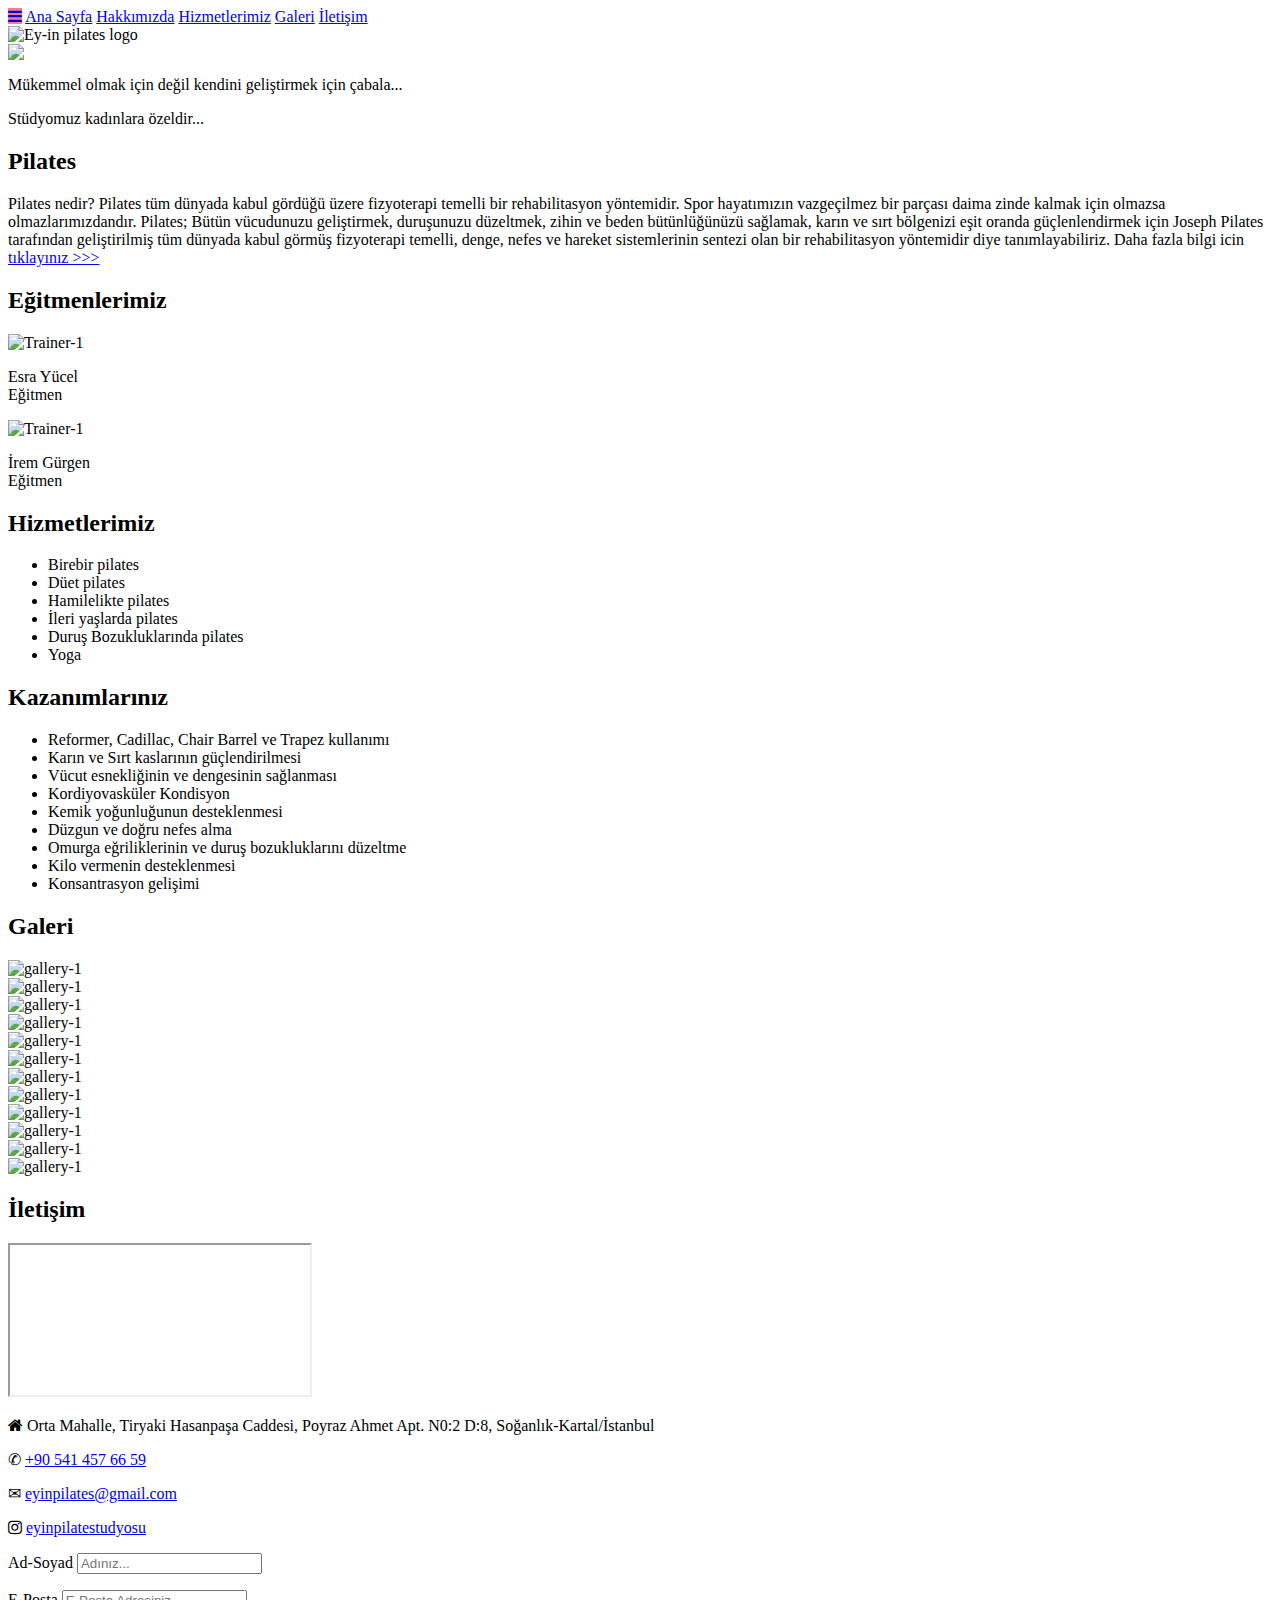
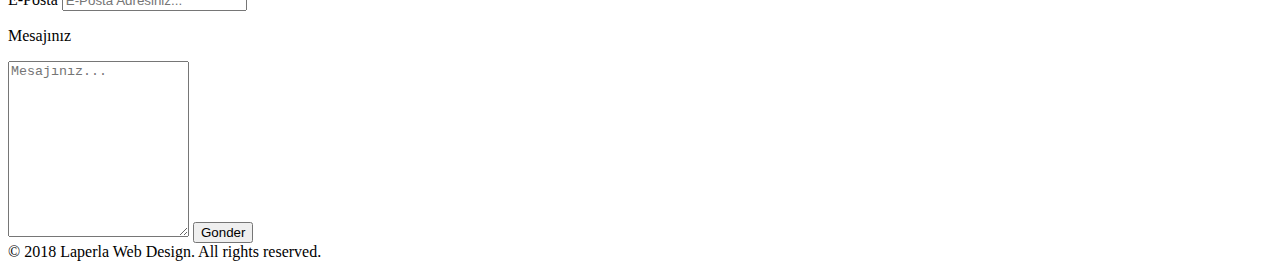
==== index.html @ ebff4687 "Update index.html" ====
<!DOCTYPE html>
<html>

<head>
  <meta charset="utf-8">
  <meta http-equiv="X-UA-Compatible" content="IE=edge">
  <meta name="viewport" content="width=device-width, initial-scale=1.0">
  <title>Pilates</title>
  <link href="https://fonts.googleapis.com/css?family=Dosis|Dancing+Script&amp;subset=latin-ext"|Raleway&amp;subset=latin-ext" rel="stylesheet">
  <!-- Load an icon library to show a hamburger menu (bars) on small screens -->
  
  <link rel="stylesheet" href="https://cdnjs.cloudflare.com/ajax/libs/font-awesome/4.7.0/css/font-awesome.min.css">
  
  <link rel="stylesheet" type="text/css" href="style.css"></link>

</head>

<body>
  
  <section class="sec" id="header">
    
    <div class="menu-wrapper fixed">
      <div class="topnav" id="myTopnav">
        <a href="javascript:void(0);" class="icon" onclick="myFunction()"><i class="fa fa-bars" style="background-color:rgba(255, 0, 0, 0.5); "></i></a>
        <a href="#home" class="active">Ana Sayfa</a>
        <a href="#about-us">Hakkımızda</a>
        <a href="#features-plus">Hizmetlerimiz</a>
        <a href="#gallery">Galeri</a>
        <a href="#contact-us">İletişim</a>
      </div><!--topnav ends here-->
      <div class="logo">
        <img src="eyin-logo.png" alt="Ey-in pilates logo">
      </div>
    </div><!--menu-wrapper ends here-->
    
  </section>

  <section class="sec" id="home">
    
    <div class="home">
      <div class="slideshow" >
        <img class="mySlides" src="./pictures/eyin12.jpeg" style="width:100%">
        <img class="mySlides" src="./pictures/eyin11.jpeg"
      style="width:100%">
        <img class="mySlides" src="./pictures/eyin16.jpeg"
        style="width:100%">
        <img class="mySlides" src="./pictures/eyin14.jpeg" style="width:100%">
        
      </div><!--slideshow ends-->
      
      <div class="motto" role="banner">
        <!--<h1>Ey-İn Pilates</h1>-->
        <p>Mükemmel olmak için değil kendini geliştirmek için çabala...</p>

      </div><!--motto ends-->
    
    </div><!--home ends-->
    <div class="slide-left">
      <p class="">Stüdyomuz kadınlara özeldir...</p>
    </div><!--slide-left ends-->

    
  </section>
  
  <section class="sec" id="about-us">
    <div class="brickk">
    <div class="brick about">
      <h2>Pilates</h2>
      <p>
        Pilates nedir? Pilates tüm dünyada kabul gördüğü üzere fizyoterapi temelli bir rehabilitasyon yöntemidir. Spor hayatımızın
        vazgeçilmez bir parçası daima zinde kalmak için olmazsa olmazlarımızdandır. Pilates; Bütün vücudunuzu geliştirmek,
        duruşunuzu düzeltmek, zihin ve beden bütünlüğünüzü sağlamak, karın ve sırt bölgenizi eşit oranda güçlenlendirmek
        için Joseph Pilates tarafından geliştirilmiş tüm dünyada kabul görmüş fizyoterapi temelli, denge, nefes ve hareket
        sistemlerinin sentezi olan bir rehabilitasyon yöntemidir diye tanımlayabiliriz. Daha fazla bilgi icin
        <a href="https://tr.wikipedia.org/wiki/Pilates" target="_blank">tıklayınız >>></a>
      </p>
    </div>

    <div class="brick column">
      <h2>Eğitmenlerimiz</h2>
      <div class="trainer-wrapper">
      <div class="trainer first">
        <div class="image-container">
          <img src="./pictures/esra.jpeg" alt="Trainer-1">
        </div>
        <p>Esra Yücel</br>Eğitmen</p>
      </div>

      <div class="trainer second">
        <div class="image-container">
          <img src="http://www.greenwichpilates.co.uk/wp-content/uploads/2015/09/Slider-937x374.jpg" alt="Trainer-1">
        </div>
        <p>İrem Gürgen</br>Eğitmen</p>
      </div>
    </div><!--columns end-->
  </div>
  </div><!--brickk ends-->
  </section>

<section class="sec" id="features-plus">
    
    

    <div class="brickk">

      
      
      <div class="brick" >
        <h2>Hizmetlerimiz</h2>
        <ul class="features">
          <li>Birebir pilates</li>
          <li>Düet pilates</li>
          <li>Hamilelikte pilates</li>
          <li>İleri yaşlarda pilates</li>
          <li>Duruş Bozukluklarında pilates</li>
          <li>Yoga</li>
        </ul>
        
      </div>
      

      <div class="brick">
        <h2>Kazanımlarınız</h2>
          <ul>
        <li>Reformer, Cadillac, Chair Barrel ve Trapez kullanımı</li>
        <li>Karın ve Sırt kaslarının güçlendirilmesi</li>
        <li>Vücut esnekliğinin ve dengesinin sağlanması</li>
        <li>Kordiyovasküler Kondisyon</li>
        <li>Kemik yoğunluğunun desteklenmesi</li>
        <li>Düzgun ve doğru nefes alma</li>
        <li>Omurga eğriliklerinin ve duruş bozukluklarını düzeltme</li>
        <li>Kilo vermenin desteklenmesi</li>
        <li>Konsantrasyon gelişimi</li>
          </ul>
      </div>  
      
      
    </div><!--brickk ends-->
  </section>

  <section class="sec" id="gallery">
    <h2>Galeri</h2>
    <div class="brickk">
      <div class="brick gallery image-container">
        <img src="./pictures/eyin1.jpeg" alt="gallery-1">
        
      </div>
      <div class="brick gallery image-container">
        <img src="./pictures/eyin2.jpeg" alt="gallery-1">
        
      </div>
      <div class="brick gallery image-container">
        <img src="./pictures/eyin3.jpeg" alt="gallery-1">
        
      </div>
      <div class="brick gallery image-container">
        <img src="./pictures/eyin4.jpeg" alt="gallery-1">
        
      </div>
      <div class="brick gallery image-container">
        <img src="./pictures/eyin5.jpeg" alt="gallery-1">
        
      </div>
      <div class="brick gallery image-container">
        <img src="./pictures/eyin6.jpeg" alt="gallery-1">
        
      </div>
      <div class="brick gallery image-container">
        <img src="./pictures/eyin9.jpeg" alt="gallery-1">
        
      </div>
      
      <div class="brick gallery image-container">
        <img src="./pictures/eyin10.jpeg" alt="gallery-1">
        
      </div>
      <div class="brick gallery image-container">
        <img src="./pictures/eyin13.jpeg" alt="gallery-1">
        
      </div>
      <div class="brick gallery image-container">
        <img src="./pictures/eyin15.jpeg" alt="gallery-1">
        
      </div>
      <div class="brick gallery image-container">
        <img src="./pictures/eyin7.jpeg" alt="gallery-1">
        
      </div>
      <div class="brick gallery image-container">
        <img src="./pictures/eyin8.jpeg" alt="gallery-1">
        
      </div>

    </div>

  </section>

  
  
  <section class="sec" id="contact-us">
    
    <div>
      <h2>İletişim</h2>
    </div><!--giris cumlesi end-->

    <div class="brickk">
      <div class="comms brick">
        <iframe src="https://www.google.com/maps/embed?pb=!1m18!1m12!1m3!1d2598.8959824397557!2d29.19990871506478!3d40.915011479310294!2m3!1f0!2f0!3f0!3m2!1i1024!2i768!4f13.1!3m3!1m2!1s0x14cac4eca2d82e3f%3A0x5b831b2239b92d78!2sEy+in+Pilates+St%C3%BCdyosu!5e1!3m2!1sen!2suk!4v1533161493195" allowfullscreen></iframe>
        
      </div><!--comms-1 ends-->
      
      <div class="comms brick">
        <div class="social">
           
            <p>
              <span class="fa fa-home"></span> Orta Mahalle, Tiryaki Hasanpaşa Caddesi, Poyraz Ahmet Apt. N0:2 D:8, Soğanlık-Kartal/İstanbul</p>
            <p>
              <span class="fa">&#9990</span>
              <a href="tel:+90-541-457-6659">+90 541 457 66 59</a>
            </p>
            <p>
              <span class="fa">&#9993</span>
              <a href="mailto:eyinpilates@gmail.com?Subject=Hello%20again" target="_blank">eyinpilates@gmail.com</a>
            </p>
            <p>
              <span class="fa fa-instagram"></span>
              <a href="https://www.instagram.com/eyinpilatestudyosu
              " target="_blank ">eyinpilatestudyosu</a>
            </p>
  
        </div>
       <!--social ends-->
        
        <div class="forms">
          <form action="mailto:eyinpilates@gmail.com" method="post " enctype="text/plain ">
            <p><label for="fname ">Ad-Soyad</label>
            <input type="text " id="name " name="name " placeholder="Adınız..."></p>
            <p><label for="email ">E-Posta</label>
            <input type="text " id="email " name="email " placeholder="E-Posta Adresiniz..."></p>
            <p><label for="Comment ">Mesajınız</label></p>
            <textarea id="comment " name="comment" placeholder="Mesajınız..." style="height:170px "></textarea>
            <input type="submit" value="Gonder">
          </form>  
        </div><!--forms ends-->
        
      </div><!--comms-2 ends-->
      
    </div><!--brickk ends-->

  </section>

  <section class="copyright">
            &copy; 2018 Laperla Web Design. All rights reserved.
  </section>

<!--Toggle between adding and removing the "responsive" class to topnav when the user clicks on the icon -->
<script>
function myFunction() {
    var x = document.getElementById("myTopnav");
    if (x.className === "topnav") {
        x.className += " responsive";
    } else {
        x.className = "topnav";
    }
}
<!--myfunction a ait script sonu-->  
  
  
    var myIndex = 0;
    carousel();

    function carousel() {
      var i;
      var x = document.getElementsByClassName("mySlides");
      for (i = 0; i < x.length; i++) {
        x[i].style.display = "none";
      }
      myIndex++;
      if (myIndex > x.length) { myIndex = 1 }
      x[myIndex - 1].style.display = "block";
      setTimeout(carousel, 2000); // Change image every 2 seconds
    }
  </script>


</body>

</html>
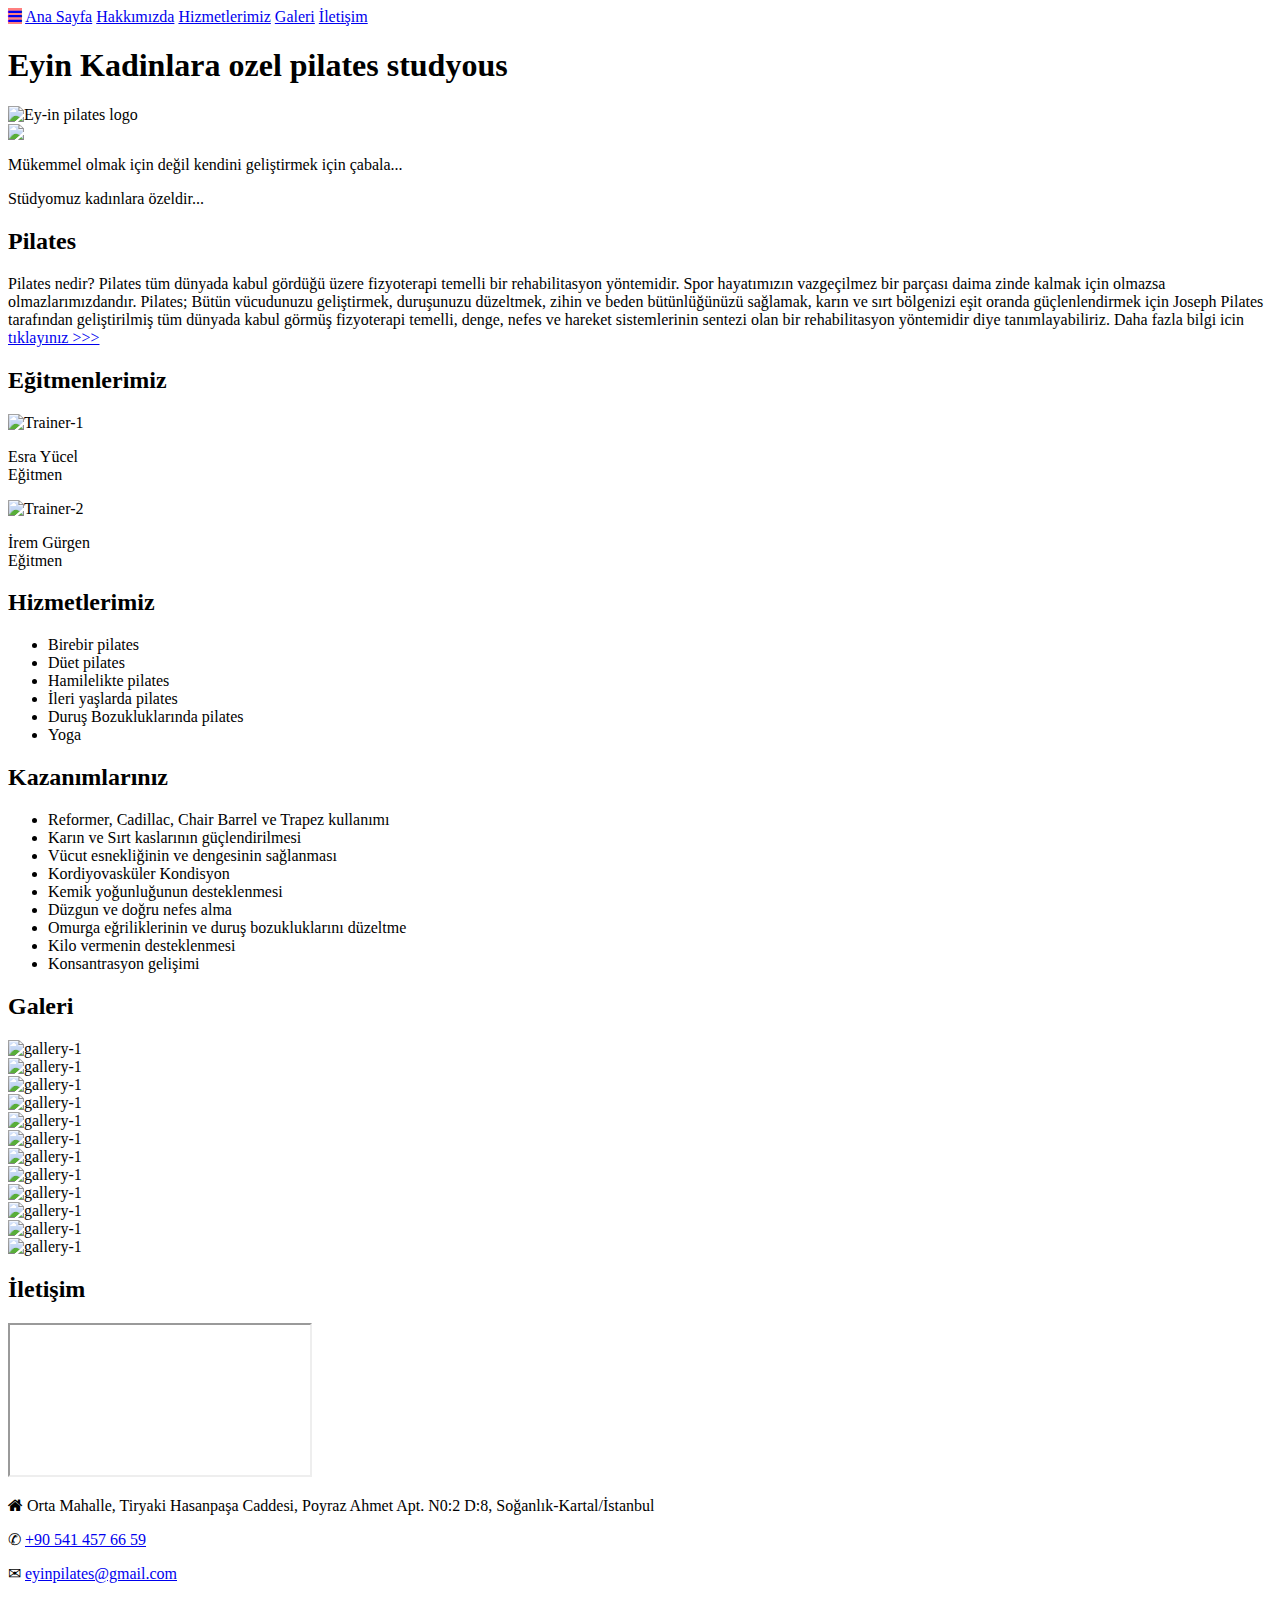
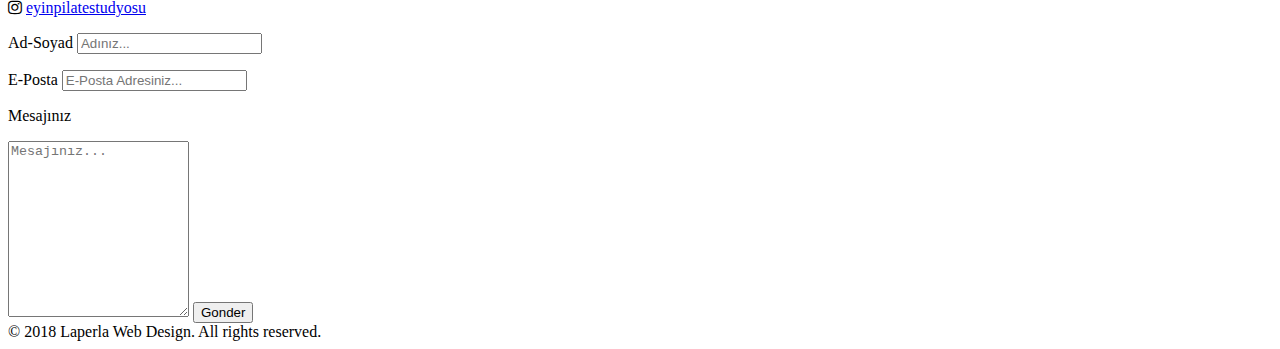
==== commit ace9c892: "Update index.html" ====
--- a/index.html
+++ b/index.html
@@ -6,7 +6,7 @@
   <meta http-equiv="X-UA-Compatible" content="IE=edge">
   <meta name="viewport" content="width=device-width, initial-scale=1.0">
   <title>Pilates</title>
-  <link href="https://fonts.googleapis.com/css?family=Dosis|Dancing+Script&amp;subset=latin-ext"|Raleway&amp;subset=latin-ext" rel="stylesheet">
+  <link href="https://fonts.googleapis.com/css?family=Courgette|Dosis|Raleway&amp;subset=latin-ext" rel="stylesheet">
   <!-- Load an icon library to show a hamburger menu (bars) on small screens -->
   
   <link rel="stylesheet" href="https://cdnjs.cloudflare.com/ajax/libs/font-awesome/4.7.0/css/font-awesome.min.css">
@@ -17,23 +17,24 @@
 
 <body>
   
-  <section class="sec" id="header">
+  <header class="sec" id="header">
     
     <div class="menu-wrapper fixed">
-      <div class="topnav" id="myTopnav">
+      <nav class="topnav" id="myTopnav">
         <a href="javascript:void(0);" class="icon" onclick="myFunction()"><i class="fa fa-bars" style="background-color:rgba(255, 0, 0, 0.5); "></i></a>
         <a href="#home" class="active">Ana Sayfa</a>
         <a href="#about-us">Hakkımızda</a>
         <a href="#features-plus">Hizmetlerimiz</a>
         <a href="#gallery">Galeri</a>
         <a href="#contact-us">İletişim</a>
-      </div><!--topnav ends here-->
+      </nav><!--topnav ends here-->
       <div class="logo">
+        <h1>Eyin Kadinlara ozel pilates studyous</h1>
         <img src="eyin-logo.png" alt="Ey-in pilates logo">
       </div>
     </div><!--menu-wrapper ends here-->
     
-  </section>
+  </header>
 
   <section class="sec" id="home">
     
@@ -88,7 +89,7 @@
 
       <div class="trainer second">
         <div class="image-container">
-          <img src="http://www.greenwichpilates.co.uk/wp-content/uploads/2015/09/Slider-937x374.jpg" alt="Trainer-1">
+          <img src="./pictures/irem.jpeg" alt="Trainer-2">
         </div>
         <p>İrem Gürgen</br>Eğitmen</p>
       </div>
@@ -249,9 +250,9 @@
 
   </section>
 
-  <section class="copyright">
+  <footer class="copyright">
             &copy; 2018 Laperla Web Design. All rights reserved.
-  </section>
+  </footer>
 
 <!--Toggle between adding and removing the "responsive" class to topnav when the user clicks on the icon -->
 <script>
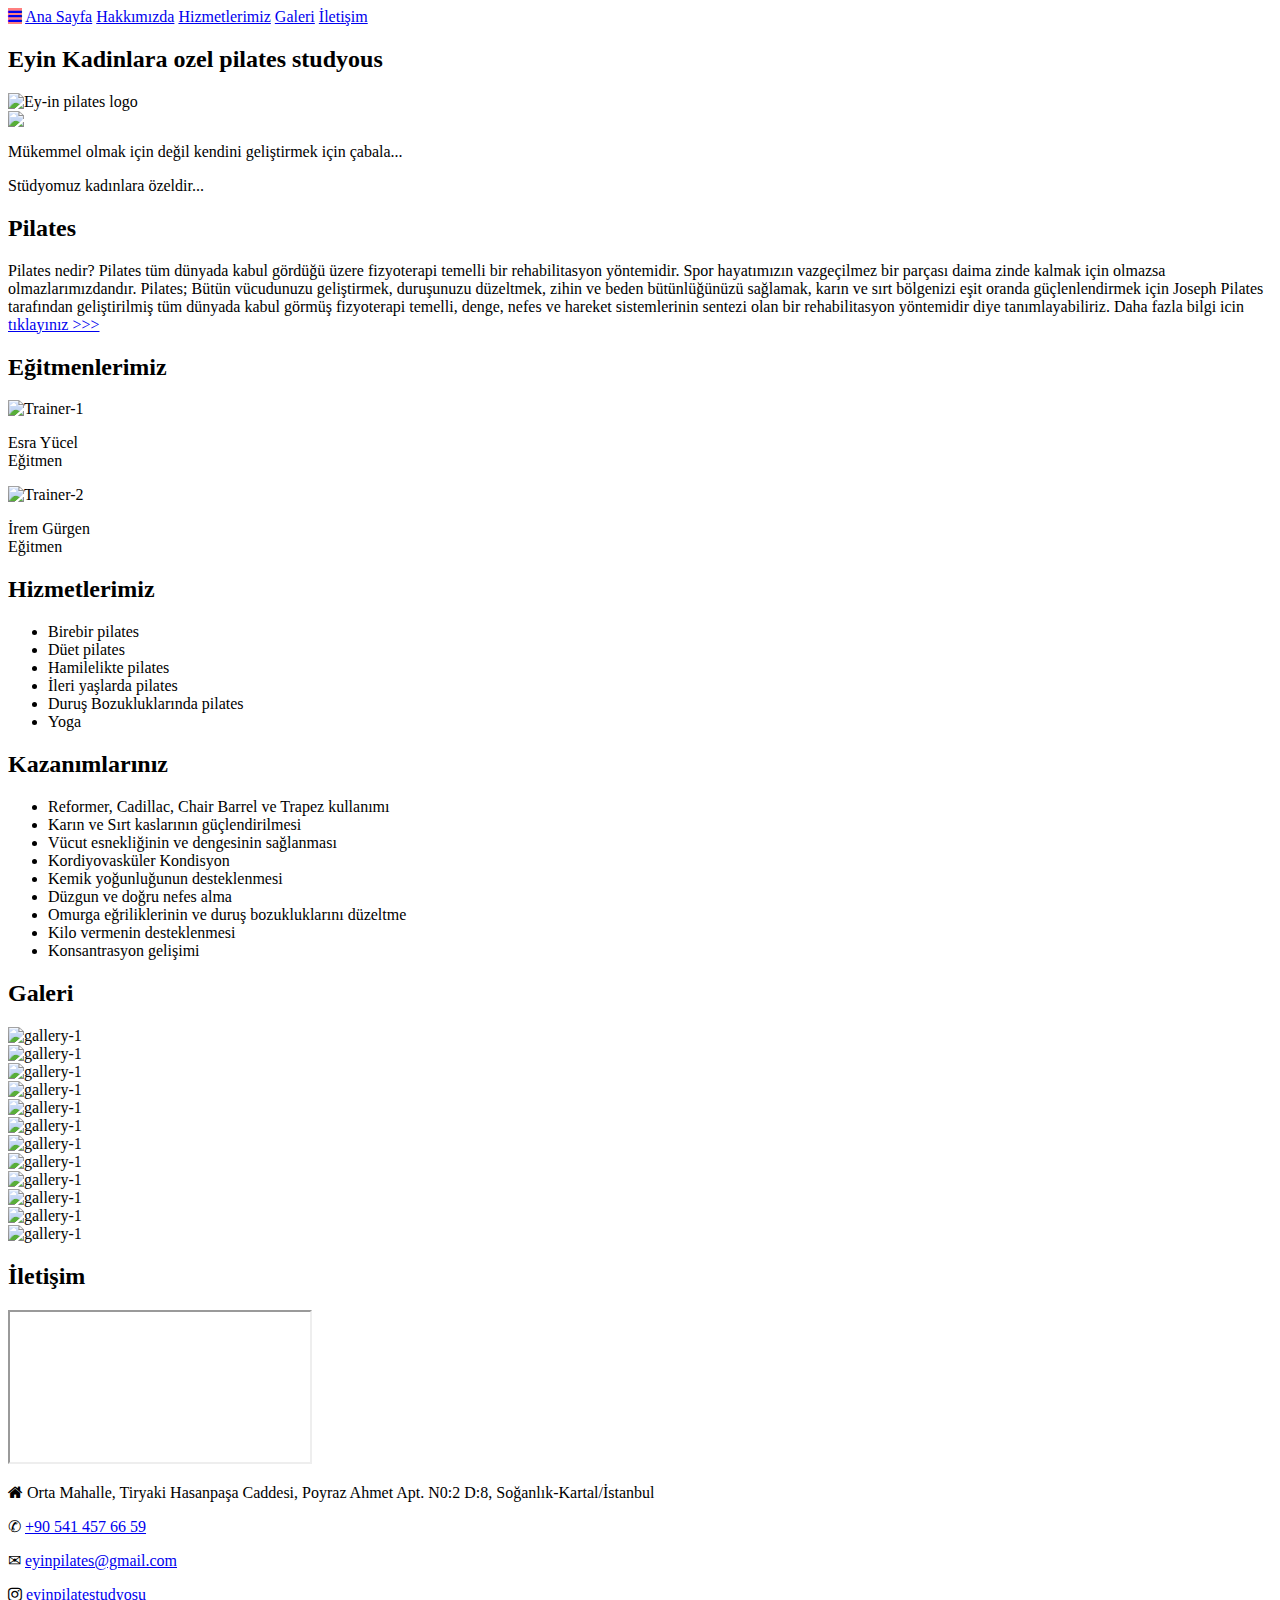
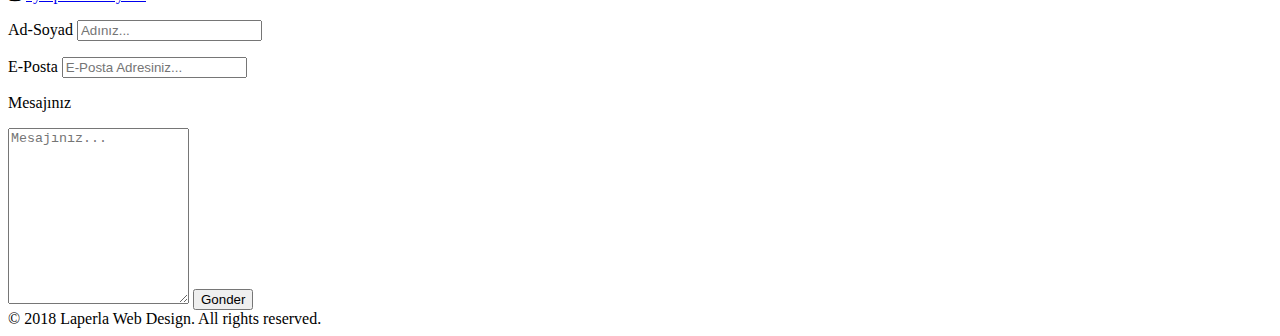
==== commit 45263863: "Update index.html" ====
--- a/index.html
+++ b/index.html
@@ -29,7 +29,7 @@
         <a href="#contact-us">İletişim</a>
       </nav><!--topnav ends here-->
       <div class="logo">
-        <h1>Eyin Kadinlara ozel pilates studyous</h1>
+        <h2>Eyin Kadinlara ozel pilates studyous</h2>
         <img src="eyin-logo.png" alt="Ey-in pilates logo">
       </div>
     </div><!--menu-wrapper ends here-->
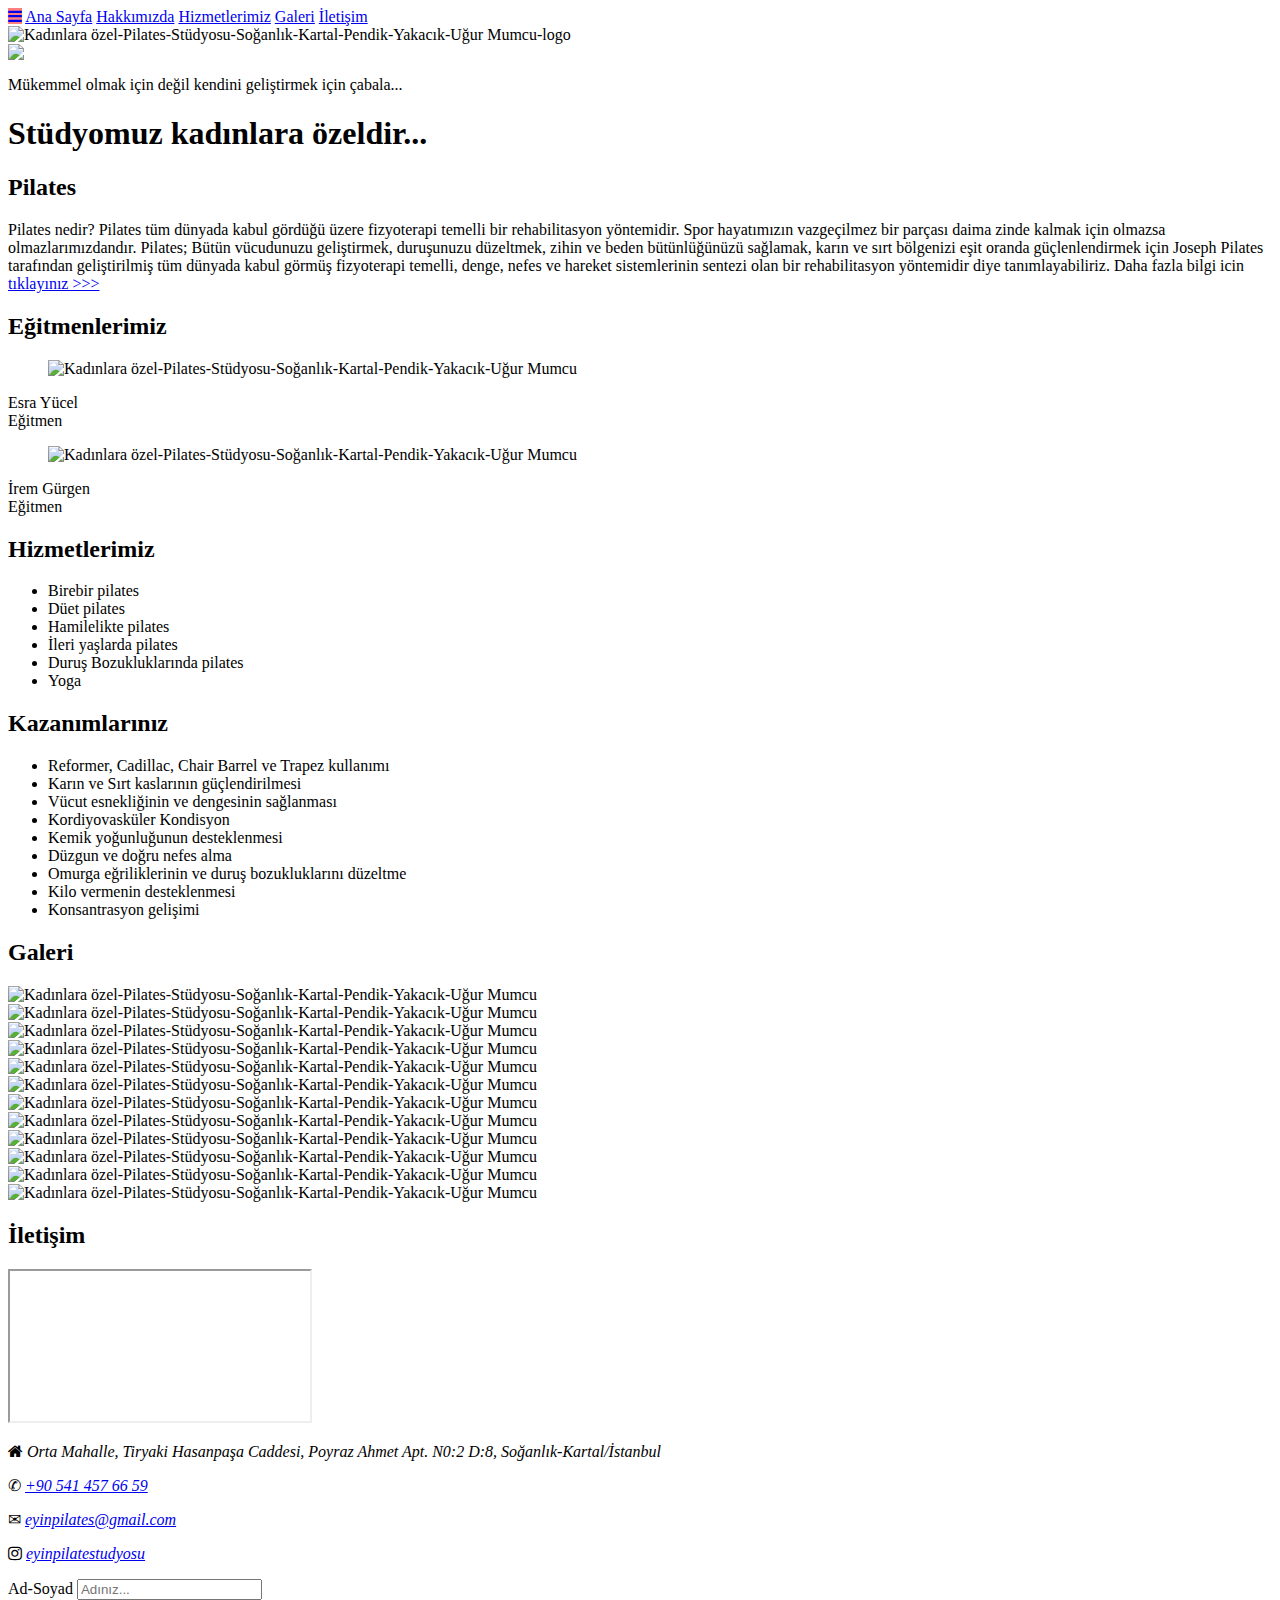
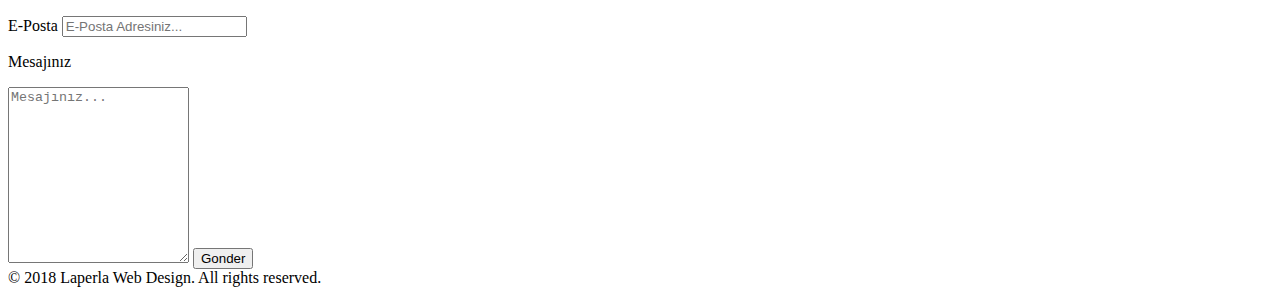
==== commit ad9cd707: "Add files via upload" ====
--- a/index.html
+++ b/index.html
@@ -4,8 +4,9 @@
 <head>
   <meta charset="utf-8">
   <meta http-equiv="X-UA-Compatible" content="IE=edge">
+  <meta name="description" content="Kadınlara Özel Pilates Stüdyosu-Birebir ve Düet Pilates Dersleri verilir. Soğanlık-Kartal-Pendik-Yakacık-Uğur Mumcu">
   <meta name="viewport" content="width=device-width, initial-scale=1.0">
-  <title>Pilates</title>
+  <title>Ey-İn Kadınlara Özel Pilates Stüdyosu-Soğanlık-Kartal-Pendik-Yakacık-Uğur Mumcu</title>
   <link href="https://fonts.googleapis.com/css?family=Courgette|Dosis|Raleway&amp;subset=latin-ext" rel="stylesheet">
   <!-- Load an icon library to show a hamburger menu (bars) on small screens -->
   
@@ -18,7 +19,6 @@
 <body>
   
   <header class="sec" id="header">
-    
     <div class="menu-wrapper fixed">
       <nav class="topnav" id="myTopnav">
         <a href="javascript:void(0);" class="icon" onclick="myFunction()"><i class="fa fa-bars" style="background-color:rgba(255, 0, 0, 0.5); "></i></a>
@@ -29,8 +29,7 @@
         <a href="#contact-us">İletişim</a>
       </nav><!--topnav ends here-->
       <div class="logo">
-        <h2>Eyin Kadinlara ozel pilates studyous</h2>
-        <img src="eyin-logo.png" alt="Ey-in pilates logo">
+        <img src="eyin-logo.png" alt="Kadınlara özel-Pilates-Stüdyosu-Soğanlık-Kartal-Pendik-Yakacık-Uğur Mumcu-logo">
       </div>
     </div><!--menu-wrapper ends here-->
     
@@ -57,7 +56,7 @@
     
     </div><!--home ends-->
     <div class="slide-left">
-      <p class="">Stüdyomuz kadınlara özeldir...</p>
+      <h1 class="">Stüdyomuz kadınlara özeldir...</h1>
     </div><!--slide-left ends-->
 
     
@@ -81,16 +80,16 @@
       <h2>Eğitmenlerimiz</h2>
       <div class="trainer-wrapper">
       <div class="trainer first">
-        <div class="image-container">
-          <img src="./pictures/esra.jpeg" alt="Trainer-1">
-        </div>
+        <figure class="image-container">
+          <img src="./pictures/esra.jpeg" alt="Kadınlara özel-Pilates-Stüdyosu-Soğanlık-Kartal-Pendik-Yakacık-Uğur Mumcu">
+        </figure>
         <p>Esra Yücel</br>Eğitmen</p>
       </div>
 
       <div class="trainer second">
-        <div class="image-container">
-          <img src="./pictures/irem.jpeg" alt="Trainer-2">
-        </div>
+        <figure class="image-container">
+          <img src="./pictures/irem.jpeg" alt="Kadınlara özel-Pilates-Stüdyosu-Soğanlık-Kartal-Pendik-Yakacık-Uğur Mumcu">
+        </figure>
         <p>İrem Gürgen</br>Eğitmen</p>
       </div>
     </div><!--columns end-->
@@ -143,52 +142,52 @@
     <h2>Galeri</h2>
     <div class="brickk">
       <div class="brick gallery image-container">
-        <img src="./pictures/eyin1.jpeg" alt="gallery-1">
-        
-      </div>
-      <div class="brick gallery image-container">
-        <img src="./pictures/eyin2.jpeg" alt="gallery-1">
-        
-      </div>
-      <div class="brick gallery image-container">
-        <img src="./pictures/eyin3.jpeg" alt="gallery-1">
-        
-      </div>
-      <div class="brick gallery image-container">
-        <img src="./pictures/eyin4.jpeg" alt="gallery-1">
-        
-      </div>
-      <div class="brick gallery image-container">
-        <img src="./pictures/eyin5.jpeg" alt="gallery-1">
-        
-      </div>
-      <div class="brick gallery image-container">
-        <img src="./pictures/eyin6.jpeg" alt="gallery-1">
-        
-      </div>
-      <div class="brick gallery image-container">
-        <img src="./pictures/eyin9.jpeg" alt="gallery-1">
-        
-      </div>
-      
-      <div class="brick gallery image-container">
-        <img src="./pictures/eyin10.jpeg" alt="gallery-1">
-        
-      </div>
-      <div class="brick gallery image-container">
-        <img src="./pictures/eyin13.jpeg" alt="gallery-1">
-        
-      </div>
-      <div class="brick gallery image-container">
-        <img src="./pictures/eyin15.jpeg" alt="gallery-1">
-        
-      </div>
-      <div class="brick gallery image-container">
-        <img src="./pictures/eyin7.jpeg" alt="gallery-1">
-        
-      </div>
-      <div class="brick gallery image-container">
-        <img src="./pictures/eyin8.jpeg" alt="gallery-1">
+        <img src="./pictures/eyin1.jpeg" alt="Kadınlara özel-Pilates-Stüdyosu-Soğanlık-Kartal-Pendik-Yakacık-Uğur Mumcu">
+        
+      </div>
+      <div class="brick gallery image-container">
+        <img src="./pictures/eyin2.jpeg" alt="Kadınlara özel-Pilates-Stüdyosu-Soğanlık-Kartal-Pendik-Yakacık-Uğur Mumcu">
+        
+      </div>
+      <div class="brick gallery image-container">
+        <img src="./pictures/eyin3.jpeg" alt="Kadınlara özel-Pilates-Stüdyosu-Soğanlık-Kartal-Pendik-Yakacık-Uğur Mumcu">
+        
+      </div>
+      <div class="brick gallery image-container">
+        <img src="./pictures/eyin4.jpeg" alt="Kadınlara özel-Pilates-Stüdyosu-Soğanlık-Kartal-Pendik-Yakacık-Uğur Mumcu">
+        
+      </div>
+      <div class="brick gallery image-container">
+        <img src="./pictures/eyin5.jpeg" alt="Kadınlara özel-Pilates-Stüdyosu-Soğanlık-Kartal-Pendik-Yakacık-Uğur Mumcu">
+        
+      </div>
+      <div class="brick gallery image-container">
+        <img src="./pictures/eyin6.jpeg" alt="Kadınlara özel-Pilates-Stüdyosu-Soğanlık-Kartal-Pendik-Yakacık-Uğur Mumcu">
+        
+      </div>
+      <div class="brick gallery image-container">
+        <img src="./pictures/eyin9.jpeg" alt="Kadınlara özel-Pilates-Stüdyosu-Soğanlık-Kartal-Pendik-Yakacık-Uğur Mumcu">
+        
+      </div>
+      
+      <div class="brick gallery image-container">
+        <img src="./pictures/eyin10.jpeg" alt="Kadınlara özel-Pilates-Stüdyosu-Soğanlık-Kartal-Pendik-Yakacık-Uğur Mumcu">
+        
+      </div>
+      <div class="brick gallery image-container">
+        <img src="./pictures/eyin13.jpeg" alt="Kadınlara özel-Pilates-Stüdyosu-Soğanlık-Kartal-Pendik-Yakacık-Uğur Mumcu">
+        
+      </div>
+      <div class="brick gallery image-container">
+        <img src="./pictures/eyin15.jpeg" alt="Kadınlara özel-Pilates-Stüdyosu-Soğanlık-Kartal-Pendik-Yakacık-Uğur Mumcu">
+        
+      </div>
+      <div class="brick gallery image-container">
+        <img src="./pictures/eyin7.jpeg" alt="Kadınlara özel-Pilates-Stüdyosu-Soğanlık-Kartal-Pendik-Yakacık-Uğur Mumcu">
+        
+      </div>
+      <div class="brick gallery image-container">
+        <img src="./pictures/eyin8.jpeg" alt="Kadınlara özel-Pilates-Stüdyosu-Soğanlık-Kartal-Pendik-Yakacık-Uğur Mumcu">
         
       </div>
 
@@ -211,7 +210,7 @@
       </div><!--comms-1 ends-->
       
       <div class="comms brick">
-        <div class="social">
+        <address class="social">
            
             <p>
               <span class="fa fa-home"></span> Orta Mahalle, Tiryaki Hasanpaşa Caddesi, Poyraz Ahmet Apt. N0:2 D:8, Soğanlık-Kartal/İstanbul</p>
@@ -229,7 +228,7 @@
               " target="_blank ">eyinpilatestudyosu</a>
             </p>
   
-        </div>
+        </address>
        <!--social ends-->
         
         <div class="forms">
@@ -286,4 +285,4 @@
 
 </body>
 
-</html>
+</html>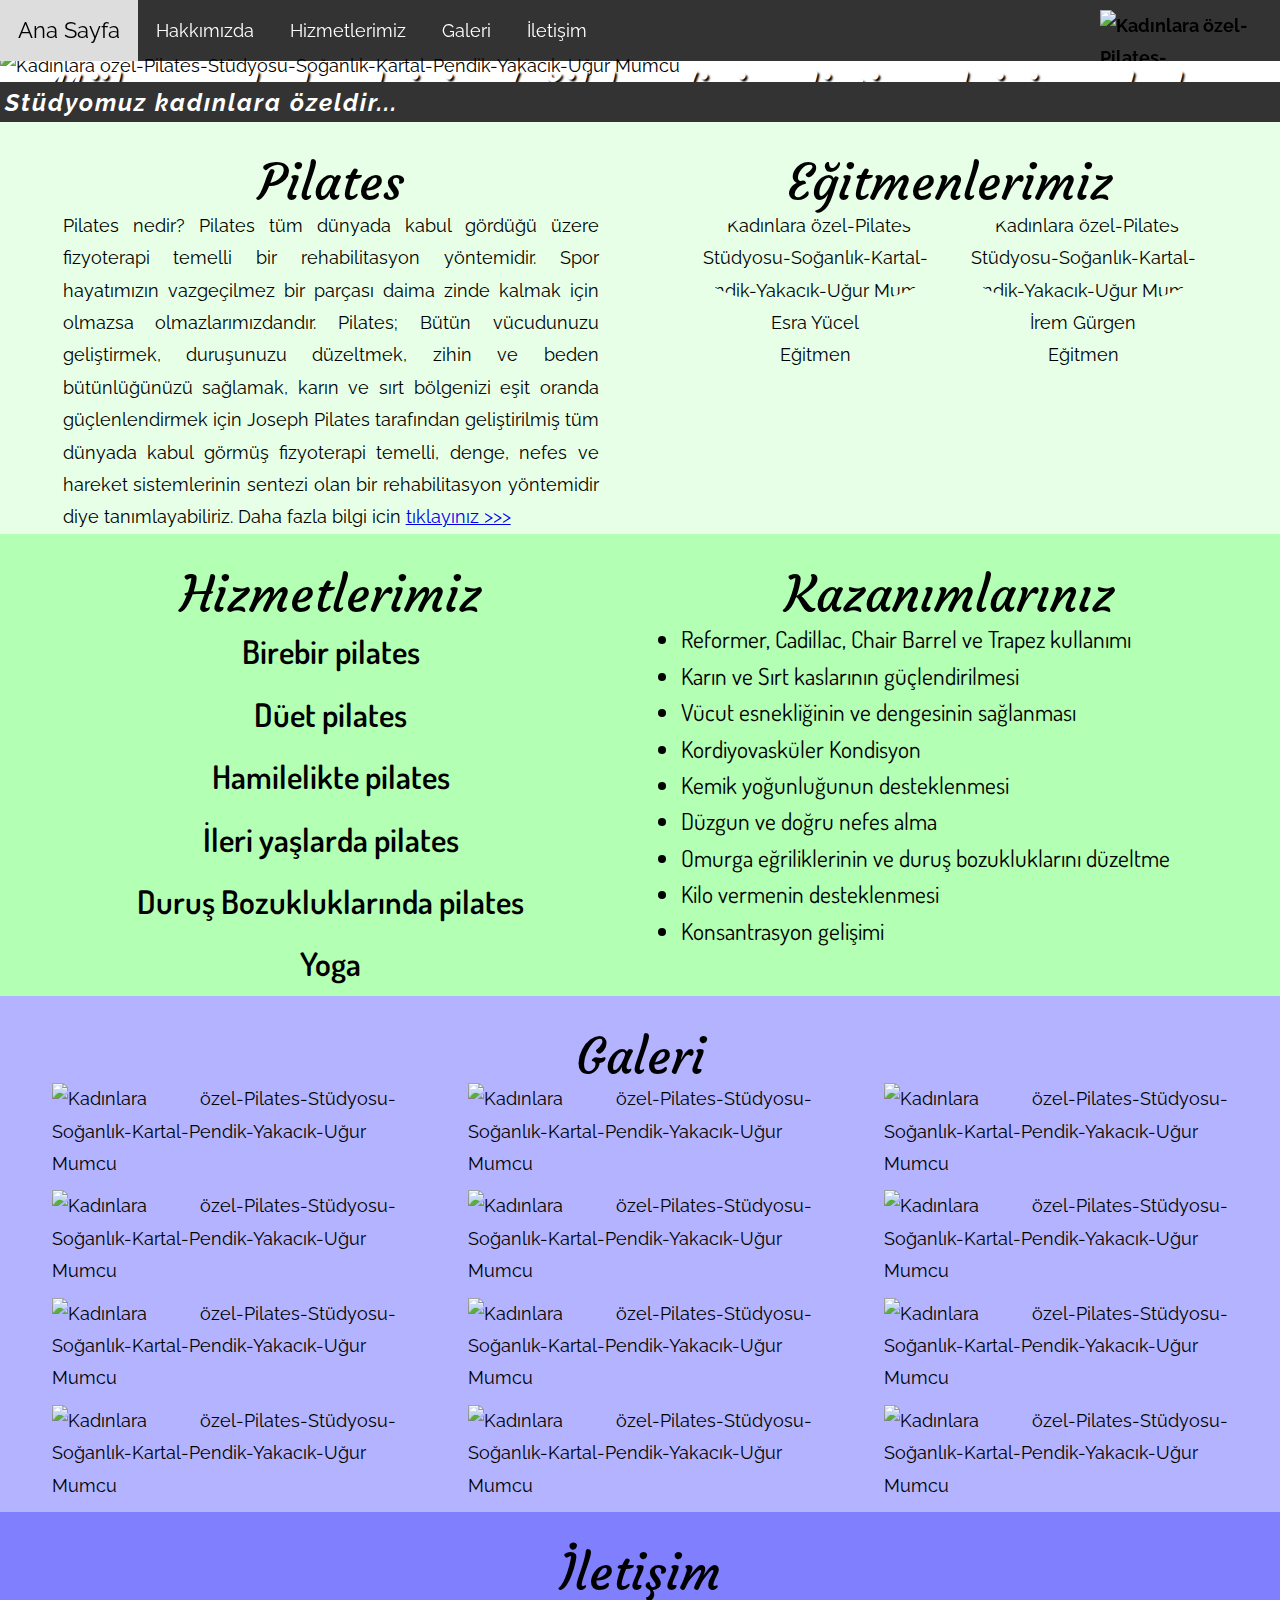
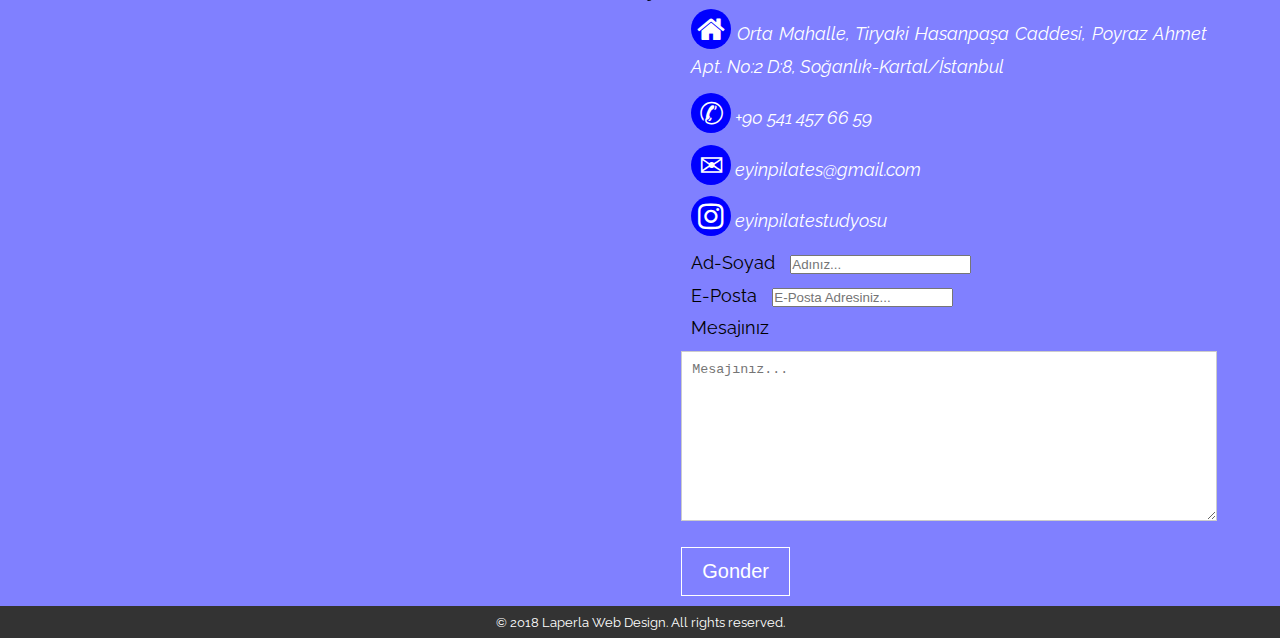
==== commit 10196c0d: "Update index.html" ====
--- a/index.html
+++ b/index.html
@@ -4,7 +4,7 @@
 <head>
   <meta charset="utf-8">
   <meta http-equiv="X-UA-Compatible" content="IE=edge">
-  <meta name="description" content="Kadınlara Özel Pilates Stüdyosu-Birebir ve Düet Pilates Dersleri verilir. Soğanlık-Kartal-Pendik-Yakacık-Uğur Mumcu">
+  <meta name="description" content="Ey-İn Kadınlara Özel Aletli Pilates Reformer Stüdyosu-Birebir ve Düet Pilates Dersleri verilir. Soğanlık-Kartal-Pendik-Yakacık-Uğur Mumcu">
   <meta name="viewport" content="width=device-width, initial-scale=1.0">
   <title>Ey-İn Kadınlara Özel Pilates Stüdyosu-Soğanlık-Kartal-Pendik-Yakacık-Uğur Mumcu</title>
   <link href="https://fonts.googleapis.com/css?family=Courgette|Dosis|Raleway&amp;subset=latin-ext" rel="stylesheet">
@@ -12,7 +12,7 @@
   
   <link rel="stylesheet" href="https://cdnjs.cloudflare.com/ajax/libs/font-awesome/4.7.0/css/font-awesome.min.css">
   
-  <link rel="stylesheet" type="text/css" href="style.css"></link>
+  <link rel="stylesheet" type="text/css" href="style.css">
 
 </head>
 
@@ -39,12 +39,12 @@
     
     <div class="home">
       <div class="slideshow" >
-        <img class="mySlides" src="./pictures/eyin12.jpeg" style="width:100%">
+        <img class="mySlides" src="./pictures/eyin12.jpeg" style="width:100%" alt="Kadınlara özel-Pilates-Stüdyosu-Soğanlık-Kartal-Pendik-Yakacık-Uğur Mumcu">
         <img class="mySlides" src="./pictures/eyin11.jpeg"
-      style="width:100%">
+      style="width:100%" alt="Kadınlara özel-Pilates-Stüdyosu-Soğanlık-Kartal-Pendik-Yakacık-Uğur Mumcu">
         <img class="mySlides" src="./pictures/eyin16.jpeg"
-        style="width:100%">
-        <img class="mySlides" src="./pictures/eyin14.jpeg" style="width:100%">
+        style="width:100%" alt="Kadınlara özel-Pilates-Stüdyosu-Soğanlık-Kartal-Pendik-Yakacık-Uğur Mumcu">
+        <img class="mySlides" src="./pictures/eyin14.jpeg" style="width:100%" alt="Kadınlara özel-Pilates-Stüdyosu-Soğanlık-Kartal-Pendik-Yakacık-Uğur Mumcu">
         
       </div><!--slideshow ends-->
       
@@ -239,7 +239,9 @@
             <input type="text " id="email " name="email " placeholder="E-Posta Adresiniz..."></p>
             <p><label for="Comment ">Mesajınız</label></p>
             <textarea id="comment " name="comment" placeholder="Mesajınız..." style="height:170px "></textarea>
-            <input type="submit" value="Gonder">
+            <input type="submit" value="Gonder" onclick="funcSubmit()">
+            <p id="demo"></p>
+
           </form>  
         </div><!--forms ends-->
         
@@ -281,8 +283,14 @@
       setTimeout(carousel, 2000); // Change image every 2 seconds
     }
   </script>
+  <script>
+    function funcSubmit() {
+      document.getElementById("demo").innerHTML = "Hello World";
+    }
+  </script>
+
 
 
 </body>
 
-</html>+</html>
--- a/style.css
+++ b/style.css
@@ -0,0 +1,431 @@
+
+html {
+  width:100%;
+  font-size: 18px;
+}
+
+* {
+	margin:0;
+	padding:0;
+	box-sizing: border-box;
+}
+
+body {
+  width:100%;
+  margin:0 auto;
+  font-family:"Raleway", sans-serif;
+  line-height: 1.8rem;
+}
+
+.brickk{
+  width:100%;
+  display:flex;
+  flex-wrap:wrap;
+  justify-content: space-evenly;/*bolumlerdeki
+  sutunlar arasinda esit mesafe birakir*/
+  
+}
+
+.brick{
+  width:45%;/*bolumleri iki sutun yapar*/
+  min-width:350px;/*mobil cihazlar icin tek sutun yapar*/
+  padding:0 20px;/*mobil cihazlarda ekran yazilarin
+  yanlari ile ekran kenarlarinda bosluk birakir*/
+  text-align: justify;
+  /*border:2px solid green;*/
+}
+
+.image-container{
+max-height:270px;/*farkli yukseklikteki 
+resimlerin fazlaligini kesmek icin*/
+overflow:hidden;
+}
+
+.image-container img{
+  max-width:100%;
+  height: auto;
+
+}
+
+/*bolum icindeki basliklari stillendir*/
+h2{
+  font-family: 'Courgette', cursive;
+  font-size:50px;
+  font-weight:300;
+  text-align:center;
+  padding-top:20px;/*secili bolumde menu barin
+  basliklari ortmesi engellenir*/
+	padding-bottom:10px;
+}
+
+/*navigation-bar*/
+
+.menu-wrapper{
+  /*navbar ile logoyu kapsar*/
+  background-color: rgba(0, 0, 0, 0.8);
+  width:100%;
+  display:flex;
+  justify content:space-between;
+  overflow: hidden;
+  /*border: 2px solid red;*/
+}
+
+.topnav {
+  overflow: hidden;
+  /*background-color: rgba(255, 0, 0, 0.2);*/
+  /*border: 2px solid yellow;*/
+}
+
+
+.topnav a {
+  float: left;
+  display: block;
+  color: white/*#f2f2f2*/;
+  text-align: center;
+  padding:18px;/*her sekmenin yan-alt-ust genisligini ayarlama*/
+  text-decoration: none;/*linklerin alt cizgisini iptal eder*/
+  font-size: 18px;
+  line-height: 25px;
+  
+}
+
+.topnav a:hover {
+  background-color: #ddd;
+  color: black;
+  font-size:22px;
+}
+
+.active {
+  background-color: rgba(255, 0, 0, 0.5);
+  color: white;
+}
+
+.topnav .icon {
+  display: none;
+}
+
+@media screen and (max-width: 600px) {
+  .topnav a {display: none;}
+  .topnav a.icon {
+    float: left;
+    display: block;
+  }
+  }
+
+@media screen and (max-width: 600px) {
+  .topnav.responsive {
+    position: relative;
+     
+  }
+  
+  .topnav.responsive a {
+    float: none;
+    display: block;
+    text-align: left;
+    width:100%;
+    padding: 10px;
+  }
+}
+
+.fixed {
+  position: -webkit-fixed;
+  position: fixed;
+  top: 0;
+  z-index:9999;
+  }
+
+
+/* Style the logo link */
+.logo {
+  display: inline-block;
+  height:50px;
+  width:150px;
+  font-weight: bold;
+  position: absolute;
+  top: 10px;
+  right:30px;
+  /*border: 1px solid blue;*/  
+}
+
+.logo img{
+  width:100%;
+  height:100%;
+}
+
+/*navigation-bar ends*/
+
+.mySlides {display:none;}
+  
+.sec {
+  width: 100%;
+  padding-top: 25px;/*navigation barin fixed olmasi
+  nedeniyle secilen bolumlerde basliklar menu altinda 
+  kalmasini engellemek icin menu kalinligi kadar*/
+  /*border: 2px solid green;*/
+}
+
+.home {
+
+  position:relative;
+  width:100%;
+  max-height:570px;/*normal ekranlarda bu yukseklikte
+  mobil cihazlarda daha alcak olmasini saglar*/
+  display:flex;
+  flex-direction:column;
+  justify-content: center;/*slide resimleri 
+  yuksekliginin 570 px ile sinirlanmasi nedeniyle
+  resimlerin tasan kisimlarinin alt ve ustten esit
+  kesilmesi nedeniyle secilmistir*/
+  overflow: hidden;
+}
+
+.motto{
+  width:100%;
+  position:absolute;
+  top:80%;
+  margin: 0 auto;
+  text-shadow: 2px 2px 2px black;
+  color:white;
+  /*border:1px solid red;*/
+}
+
+.motto p{
+  font-family: 'Courgette', cursive;
+  font-size: 2.5rem;
+  /*height: 2rem;*/ 
+  font-weight:200;
+  text-align: center;
+  /*border:1px dotted black;*/
+}
+
+/*mobil cihazlarda ekrana mottoyu tek satira
+ sigdirmak icin yaziyi kucult*/
+@media screen and (max-width: 800px) {
+  .motto p{
+    font-size: 1rem;
+    line-height: 1rem;
+    margin-top: 5px; 
+  }
+}
+
+.slide-left {
+  width:100%;
+  height:40px;
+  background-color: rgba(0, 0, 0, 0.8);
+  overflow:hidden;
+}
+
+.slide-left h1{
+  
+  animation: slide-left 15s ease 1s infinite normal;
+  font-size: 24px;
+  font-weight: bold;
+  font-style: italic;
+  letter-spacing: 2px;
+  padding: 5px;
+  margin:0;
+  color:white;
+  
+}
+
+/*mobil cihazda kayan yaziyi tek satira 
+sigdirmak icin*/
+@media screen and (max-width: 800px) {
+  .slide-left h1{
+    font-size: 12px;}
+  }
+/*soldan kayan yazi animasyonu, animasyonu 
+kullandiktan sonra tanimlayabiliyoruz*/
+@keyframes slide-left {
+  from {
+    margin-left: 0%;
+    width:100%;
+  }
+
+  to {
+    margin-left: 100%;
+    width:100%;
+  }
+}
+
+/*trainers bolumu styling*/
+
+/*baslangicta iki trainer tek sutunu
+esit kullaniyor width-%45 ekran 
+kuculdukce min-width-250px ve flex-wrap 
+sayesinde her trainer tek sutun oluyor*/
+.trainer-wrapper{
+  display:flex;
+  flex-wrap: wrap;
+}
+.trainer{
+  width:45%;/*trainer sutunu iki esit 
+  parcaya*/
+  min-width: 250px;/*mobil cihazlarda 
+  her egitmen tek sutun*/
+  margin: 0 auto;
+  text-align: center;
+
+  }
+
+  .trainer .image-container{
+    border-radius: 60%;/*resim etrafini 
+    yuvarlar*/
+    max-height:250px;/*trainer resim 
+    yuksekligi sinirlandirma*/
+}
+
+
+
+/*features bolumu styling*/
+
+
+.brick li{
+font-size: 1.3rem;  
+font-family: Dosis;
+padding: 2px 0;
+text-align: left;/*ilk etapta tum 
+listelemelr sola yasli*/
+}
+
+.features li{
+ /*hizmetler listesinde 
+ satir araliklarini ve 
+ yazi boyutunu sonradan degistirme*/
+  text-align: center;/*hizmetler listesindeki
+  listelemeyi sola yasladan ortaya degistirme*/
+  font-weight: 600;
+  list-style-type: none;
+  font-size: 1.8rem;
+  padding: 15px 0;
+}
+
+@media screen and (max-width: 800px) {
+  .features li{
+    text-align: left;}/*mobil cihazlarda listelemeleri 
+    sola yaslama*/
+  }
+
+/*styling gallery section*/
+.gallery{
+  width:30%;
+min-width: 170px;
+margin-bottom: 10px;/*resimler satir
+arasina bosluk biraktirma*/
+}
+
+/*styling contact-us section*/
+
+.comms{
+     /*border:2px solid green;*/ 
+}
+
+
+iframe{
+
+width: 100%;/*google mapin genisligini
+brick div genisligi olan 45%ye esitler */
+height:500px;
+frameborder:0;
+border:0  
+}
+
+.social p{
+  color:white;
+  margin:10px;
+  /*border:2px dashed green;*/
+}
+
+.social a{
+  color:white;
+  text-decoration:none;        
+  /*border:2px dashed red;*/
+}
+
+.social a:hover{
+  color:black;
+  }
+
+.fa{
+ text-align: center;
+  font-size: 30px;
+  width:40px;
+  height:40px;
+  line-height:40px;
+  color:white;
+  background: blue;
+  border-radius: 80%;
+
+}
+
+
+
+    /* Style inputs */
+
+form p{
+  width:100%;
+  /*border: 1px solid #ccc;*/
+}
+
+label{
+  
+  padding:10px;
+}
+input[type=text], textarea {
+    text-align:justify;
+    width: 100%;
+    padding: 10px;
+    border: 1px solid #ccc;
+    margin-top: 6px;
+    margin-bottom: 16px;
+    /*border: 1px solid red;*/
+}
+
+input[type=submit] {
+    background-color: rgb(128,128,255);
+    color: white;
+    font-size: 20px;
+    padding: 12px 20px;
+    border: 1px solid white;
+    cursor: pointer;
+}
+
+input[type=submit]:hover {
+    background-color: darkblue;
+}
+
+@media screen and (max-width: 800px) {
+.comms, input[type=text], input[type=submit]{
+  width:100%;
+  margin-top: 0;
+}
+}
+
+section:nth-child(6){
+  padding-bottom: 10px;/*gonder butonu altina
+  bosluk ekleme*/
+} 
+
+.copyright {
+    background-color: rgba(0, 0, 0, 0.8);
+    font-size: 10pt;
+    text-align: center;
+    color: white;
+}
+
+
+#about-us{
+  background-color: rgb(230,255,230);
+}
+
+#gallery{
+  background-color: rgb(179,179,255);
+}
+
+#features-plus {
+  background-color: rgb(179,255,179);
+}
+
+#contact-us{
+  background-color: rgb(128,128,255);
+}
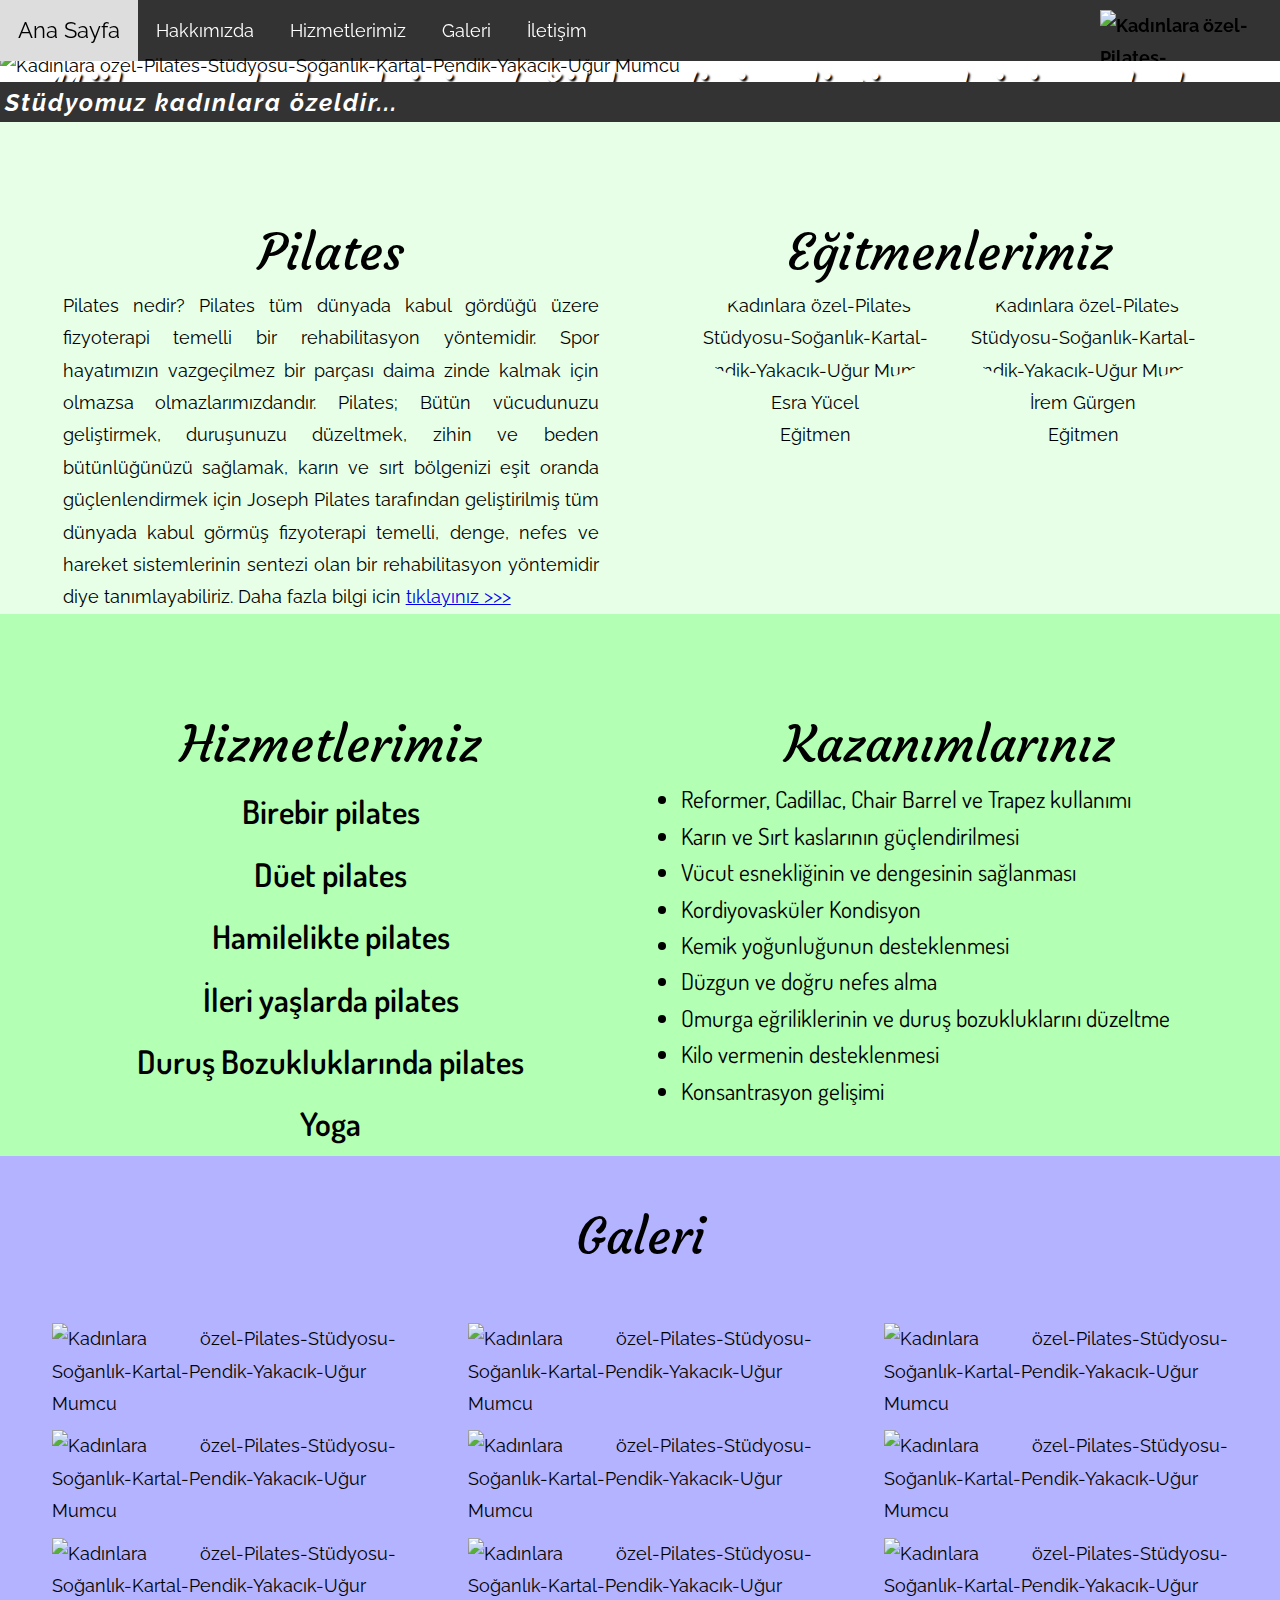
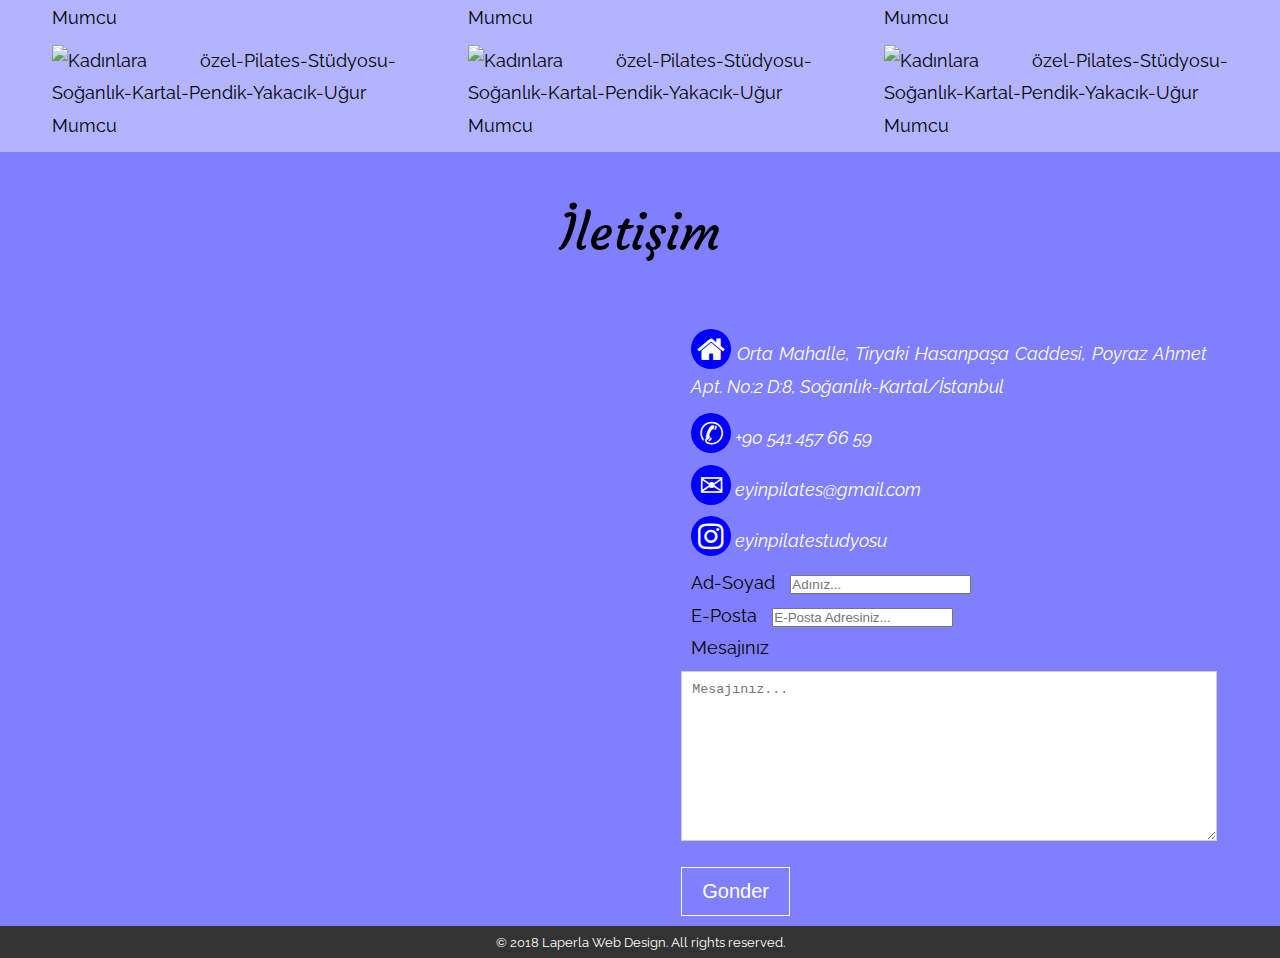
==== commit 919b668f: "Add files via upload" ====
--- a/index.html
+++ b/index.html
@@ -140,7 +140,10 @@
 
   <section class="sec" id="gallery">
     <h2>Galeri</h2>
+    
+
     <div class="brickk">
+      
       <div class="brick gallery image-container">
         <img src="./pictures/eyin1.jpeg" alt="Kadınlara özel-Pilates-Stüdyosu-Soğanlık-Kartal-Pendik-Yakacık-Uğur Mumcu">
         
@@ -179,18 +182,19 @@
         
       </div>
       <div class="brick gallery image-container">
+        <img src="./pictures/eyin8.jpeg" alt="Kadınlara özel-Pilates-Stüdyosu-Soğanlık-Kartal-Pendik-Yakacık-Uğur Mumcu">
+        
+      </div>
+      <div class="brick gallery image-container">
         <img src="./pictures/eyin15.jpeg" alt="Kadınlara özel-Pilates-Stüdyosu-Soğanlık-Kartal-Pendik-Yakacık-Uğur Mumcu">
         
       </div>
-      <div class="brick gallery image-container">
+      <di class="brick gallery image-container">
         <img src="./pictures/eyin7.jpeg" alt="Kadınlara özel-Pilates-Stüdyosu-Soğanlık-Kartal-Pendik-Yakacık-Uğur Mumcu">
         
       </div>
-      <div class="brick gallery image-container">
-        <img src="./pictures/eyin8.jpeg" alt="Kadınlara özel-Pilates-Stüdyosu-Soğanlık-Kartal-Pendik-Yakacık-Uğur Mumcu">
-        
-      </div>
-
+      
+        
     </div>
 
   </section>
@@ -270,7 +274,6 @@
   
     var myIndex = 0;
     carousel();
-
     function carousel() {
       var i;
       var x = document.getElementsByClassName("mySlides");
@@ -285,7 +288,8 @@
   </script>
   <script>
     function funcSubmit() {
-      document.getElementById("demo").innerHTML = "Hello World";
+      input[type=submit].style.display="none";
+      document.getElementById("demo").innerHTML = "Mesajınız başarıyla gönderilmiştir";
     }
   </script>
 
@@ -293,4 +297,4 @@
 
 </body>
 
-</html>
+</html>--- a/style.css
+++ b/style.css
@@ -1,71 +1,69 @@
-
 html {
-  width:100%;
+  width: 100%;
   font-size: 18px;
 }
 
 * {
-	margin:0;
-	padding:0;
-	box-sizing: border-box;
+  margin: 0;
+  padding: 0;
+  box-sizing: border-box;
 }
 
 body {
-  width:100%;
-  margin:0 auto;
-  font-family:"Raleway", sans-serif;
+  width: 100%;
+  margin: 0 auto;
+  font-family: "Raleway", sans-serif;
   line-height: 1.8rem;
 }
 
-.brickk{
-  width:100%;
-  display:flex;
-  flex-wrap:wrap;
-  justify-content: space-evenly;/*bolumlerdeki
+.brickk {
+  padding-top: 50px;
+  width: 100%;
+  display: flex;
+  flex-wrap: wrap;
+  justify-content: space-evenly; /*bolumlerdeki
   sutunlar arasinda esit mesafe birakir*/
-  
-}
-
-.brick{
-  width:45%;/*bolumleri iki sutun yapar*/
-  min-width:350px;/*mobil cihazlar icin tek sutun yapar*/
-  padding:0 20px;/*mobil cihazlarda ekran yazilarin
+}
+
+.brick {
+  width: 45%; /*bolumleri iki sutun yapar*/
+  min-width: 350px; /*mobil cihazlar icin tek sutun yapar*/
+  padding: 0 20px; /*mobil cihazlarda ekran yazilarin
   yanlari ile ekran kenarlarinda bosluk birakir*/
   text-align: justify;
   /*border:2px solid green;*/
 }
 
-.image-container{
-max-height:270px;/*farkli yukseklikteki 
+.image-container {
+  max-height: 270px; /*farkli yukseklikteki 
 resimlerin fazlaligini kesmek icin*/
-overflow:hidden;
-}
-
-.image-container img{
-  max-width:100%;
+  overflow: hidden;
+}
+
+.image-container img {
+  max-width: 100%;
   height: auto;
-
 }
 
 /*bolum icindeki basliklari stillendir*/
-h2{
-  font-family: 'Courgette', cursive;
-  font-size:50px;
-  font-weight:300;
-  text-align:center;
-  padding-top:20px;/*secili bolumde menu barin
+h2 {
+  font-family: "Courgette", cursive;
+  font-size: 50px;
+  font-weight: 300;
+  text-align: center;
+  padding-top: 40px; /*secili bolumde menu barin
   basliklari ortmesi engellenir*/
-	padding-bottom:10px;
+  padding-bottom: 20px;
 }
 
 /*navigation-bar*/
 
-.menu-wrapper{
+.menu-wrapper {
   /*navbar ile logoyu kapsar*/
   background-color: rgba(0, 0, 0, 0.8);
-  width:100%;
-  display:flex;
-  justify content:space-between;
+  width: 100%;
+  display: flex;
+  justifycontent: space-between;
   overflow: hidden;
   /*border: 2px solid red;*/
 }
@@ -76,23 +74,21 @@
   /*border: 2px solid yellow;*/
 }
 
-
 .topnav a {
   float: left;
   display: block;
-  color: white/*#f2f2f2*/;
-  text-align: center;
-  padding:18px;/*her sekmenin yan-alt-ust genisligini ayarlama*/
-  text-decoration: none;/*linklerin alt cizgisini iptal eder*/
+  color: white /*#f2f2f2*/;
+  text-align: center;
+  padding: 18px; /*her sekmenin yan-alt-ust genisligini ayarlama*/
+  text-decoration: none; /*linklerin alt cizgisini iptal eder*/
   font-size: 18px;
   line-height: 25px;
-  
 }
 
 .topnav a:hover {
   background-color: #ddd;
   color: black;
-  font-size:22px;
+  font-size: 22px;
 }
 
 .active {
@@ -105,24 +101,25 @@
 }
 
 @media screen and (max-width: 600px) {
-  .topnav a {display: none;}
+  .topnav a {
+    display: none;
+  }
   .topnav a.icon {
     float: left;
     display: block;
   }
-  }
+}
 
 @media screen and (max-width: 600px) {
   .topnav.responsive {
     position: relative;
-     
-  }
-  
+  }
+
   .topnav.responsive a {
     float: none;
     display: block;
     text-align: left;
-    width:100%;
+    width: 100%;
     padding: 10px;
   }
 }
@@ -131,69 +128,69 @@
   position: -webkit-fixed;
   position: fixed;
   top: 0;
-  z-index:9999;
-  }
-
+  z-index: 9999;
+}
 
 /* Style the logo link */
 .logo {
   display: inline-block;
-  height:50px;
-  width:150px;
+  height: 50px;
+  width: 150px;
   font-weight: bold;
   position: absolute;
   top: 10px;
-  right:30px;
-  /*border: 1px solid blue;*/  
-}
-
-.logo img{
-  width:100%;
-  height:100%;
+  right: 30px;
+  /*border: 1px solid blue;*/
+}
+
+.logo img {
+  width: 100%;
+  height: 100%;
 }
 
 /*navigation-bar ends*/
 
-.mySlides {display:none;}
-  
+.mySlides {
+  display: none;
+}
+
 .sec {
   width: 100%;
-  padding-top: 25px;/*navigation barin fixed olmasi
+  padding-top: 25px; /*navigation barin fixed olmasi
   nedeniyle secilen bolumlerde basliklar menu altinda 
   kalmasini engellemek icin menu kalinligi kadar*/
   /*border: 2px solid green;*/
 }
 
 .home {
-
-  position:relative;
-  width:100%;
-  max-height:570px;/*normal ekranlarda bu yukseklikte
+  position: relative;
+  width: 100%;
+  max-height: 570px; /*normal ekranlarda bu yukseklikte
   mobil cihazlarda daha alcak olmasini saglar*/
-  display:flex;
-  flex-direction:column;
-  justify-content: center;/*slide resimleri 
+  display: flex;
+  flex-direction: column;
+  justify-content: center; /*slide resimleri 
   yuksekliginin 570 px ile sinirlanmasi nedeniyle
   resimlerin tasan kisimlarinin alt ve ustten esit
   kesilmesi nedeniyle secilmistir*/
   overflow: hidden;
 }
 
-.motto{
-  width:100%;
-  position:absolute;
-  top:80%;
+.motto {
+  width: 100%;
+  position: absolute;
+  top: 80%;
   margin: 0 auto;
   text-shadow: 2px 2px 2px black;
-  color:white;
+  color: white;
   /*border:1px solid red;*/
 }
 
-.motto p{
-  font-family: 'Courgette', cursive;
+.motto p {
+  font-family: "Courgette", cursive;
   font-size: 2.5rem;
-  /*height: 2rem;*/ 
-  font-weight:200;
+  /*height: 2rem;*/
+  font-weight: 200;
   text-align: center;
   /*border:1px dotted black;*/
 }
@@ -201,50 +198,49 @@
 /*mobil cihazlarda ekrana mottoyu tek satira
  sigdirmak icin yaziyi kucult*/
 @media screen and (max-width: 800px) {
-  .motto p{
+  .motto p {
     font-size: 1rem;
     line-height: 1rem;
-    margin-top: 5px; 
+    margin-top: 5px;
   }
 }
 
 .slide-left {
-  width:100%;
-  height:40px;
+  width: 100%;
+  height: 40px;
   background-color: rgba(0, 0, 0, 0.8);
-  overflow:hidden;
-}
-
-.slide-left h1{
-  
+  overflow: hidden;
+}
+
+.slide-left h1 {
   animation: slide-left 15s ease 1s infinite normal;
   font-size: 24px;
   font-weight: bold;
   font-style: italic;
   letter-spacing: 2px;
   padding: 5px;
-  margin:0;
-  color:white;
-  
+  margin: 0;
+  color: white;
 }
 
 /*mobil cihazda kayan yaziyi tek satira 
 sigdirmak icin*/
 @media screen and (max-width: 800px) {
-  .slide-left h1{
-    font-size: 12px;}
-  }
+  .slide-left h1 {
+    font-size: 12px;
+  }
+}
 /*soldan kayan yazi animasyonu, animasyonu 
 kullandiktan sonra tanimlayabiliyoruz*/
 @keyframes slide-left {
   from {
     margin-left: 0%;
-    width:100%;
+    width: 100%;
   }
 
   to {
     margin-left: 100%;
-    width:100%;
+    width: 100%;
   }
 }
 
@@ -254,45 +250,41 @@
 esit kullaniyor width-%45 ekran 
 kuculdukce min-width-250px ve flex-wrap 
 sayesinde her trainer tek sutun oluyor*/
-.trainer-wrapper{
-  display:flex;
+.trainer-wrapper {
+  display: flex;
   flex-wrap: wrap;
 }
-.trainer{
-  width:45%;/*trainer sutunu iki esit 
+.trainer {
+  width: 45%; /*trainer sutunu iki esit 
   parcaya*/
-  min-width: 250px;/*mobil cihazlarda 
+  min-width: 250px; /*mobil cihazlarda 
   her egitmen tek sutun*/
   margin: 0 auto;
   text-align: center;
-
-  }
-
-  .trainer .image-container{
-    border-radius: 60%;/*resim etrafini 
+}
+
+.trainer .image-container {
+  border-radius: 60%; /*resim etrafini 
     yuvarlar*/
-    max-height:250px;/*trainer resim 
+  max-height: 250px; /*trainer resim 
     yuksekligi sinirlandirma*/
 }
 
-
-
 /*features bolumu styling*/
 
-
-.brick li{
-font-size: 1.3rem;  
-font-family: Dosis;
-padding: 2px 0;
-text-align: left;/*ilk etapta tum 
+.brick li {
+  font-size: 1.3rem;
+  font-family: Dosis;
+  padding: 2px 0;
+  text-align: left; /*ilk etapta tum 
 listelemelr sola yasli*/
 }
 
-.features li{
- /*hizmetler listesinde 
+.features li {
+  /*hizmetler listesinde 
  satir araliklarini ve 
  yazi boyutunu sonradan degistirme*/
-  text-align: center;/*hizmetler listesindeki
+  text-align: center; /*hizmetler listesindeki
   listelemeyi sola yasladan ortaya degistirme*/
   font-weight: 600;
   list-style-type: none;
@@ -301,131 +293,128 @@
 }
 
 @media screen and (max-width: 800px) {
-  .features li{
-    text-align: left;}/*mobil cihazlarda listelemeleri 
+  .features li {
+    text-align: left;
+  } /*mobil cihazlarda listelemeleri 
     sola yaslama*/
-  }
+}
 
 /*styling gallery section*/
-.gallery{
-  width:30%;
-min-width: 170px;
-margin-bottom: 10px;/*resimler satir
+.gallery {
+  width: 30%;
+  min-width: 170px;
+  margin-bottom: 10px; /*resimler satir
 arasina bosluk biraktirma*/
 }
 
 /*styling contact-us section*/
 
-.comms{
-     /*border:2px solid green;*/ 
-}
-
-
-iframe{
-
-width: 100%;/*google mapin genisligini
+.comms {
+  /*border:2px solid green;*/
+}
+
+iframe {
+  width: 100%; /*google mapin genisligini
 brick div genisligi olan 45%ye esitler */
-height:500px;
-frameborder:0;
-border:0  
-}
-
-.social p{
-  color:white;
-  margin:10px;
+  height: 500px;
+  frameborder: 0;
+  border: 0;
+}
+
+.social p {
+  color: white;
+  margin: 10px;
   /*border:2px dashed green;*/
 }
 
-.social a{
-  color:white;
-  text-decoration:none;        
+.social a {
+  color: white;
+  text-decoration: none;
   /*border:2px dashed red;*/
 }
 
-.social a:hover{
-  color:black;
-  }
-
-.fa{
- text-align: center;
+.social a:hover {
+  color: black;
+}
+
+.fa {
+  text-align: center;
   font-size: 30px;
-  width:40px;
-  height:40px;
-  line-height:40px;
-  color:white;
+  width: 40px;
+  height: 40px;
+  line-height: 40px;
+  color: white;
   background: blue;
   border-radius: 80%;
-
-}
-
-
-
-    /* Style inputs */
-
-form p{
-  width:100%;
+}
+
+/* Style inputs */
+
+form p {
+  width: 100%;
   /*border: 1px solid #ccc;*/
 }
 
-label{
-  
-  padding:10px;
-}
-input[type=text], textarea {
-    text-align:justify;
+label {
+  padding: 10px;
+}
+input[type="text"],
+textarea {
+  text-align: justify;
+  width: 100%;
+  padding: 10px;
+  border: 1px solid #ccc;
+  margin-top: 6px;
+  margin-bottom: 16px;
+  /*border: 1px solid red;*/
+}
+
+input[type="submit"] {
+  background-color: rgb(128, 128, 255);
+  color: white;
+  font-size: 20px;
+  padding: 12px 20px;
+  border: 1px solid white;
+  cursor: pointer;
+}
+
+input[type="submit"]:hover {
+  background-color: darkblue;
+}
+
+@media screen and (max-width: 800px) {
+  .comms,
+  input[type="text"],
+  input[type="submit"] {
     width: 100%;
-    padding: 10px;
-    border: 1px solid #ccc;
-    margin-top: 6px;
-    margin-bottom: 16px;
-    /*border: 1px solid red;*/
-}
-
-input[type=submit] {
-    background-color: rgb(128,128,255);
-    color: white;
-    font-size: 20px;
-    padding: 12px 20px;
-    border: 1px solid white;
-    cursor: pointer;
-}
-
-input[type=submit]:hover {
-    background-color: darkblue;
-}
-
-@media screen and (max-width: 800px) {
-.comms, input[type=text], input[type=submit]{
-  width:100%;
-  margin-top: 0;
-}
-}
-
-section:nth-child(6){
-  padding-bottom: 10px;/*gonder butonu altina
+    margin-top: 0;
+  }
+}
+
+section:nth-child(6) {
+  padding-bottom: 10px; /*gonder butonu altina
   bosluk ekleme*/
-} 
+}
 
 .copyright {
-    background-color: rgba(0, 0, 0, 0.8);
-    font-size: 10pt;
-    text-align: center;
-    color: white;
-}
-
-
-#about-us{
-  background-color: rgb(230,255,230);
-}
-
-#gallery{
-  background-color: rgb(179,179,255);
+  background-color: rgba(0, 0, 0, 0.8);
+  font-size: 10pt;
+  text-align: center;
+  color: white;
+}
+
+#about-us {
+  background-color: rgb(230, 255, 230);
+}
+
+#gallery {
+  background-color: rgb(179, 179, 255);
 }
 
 #features-plus {
-  background-color: rgb(179,255,179);
-}
-
-#contact-us{
-  background-color: rgb(128,128,255);
-}
+  background-color: rgb(179, 255, 179);
+}
+
+#contact-us {
+  background-color: rgb(128, 128, 255);
+}
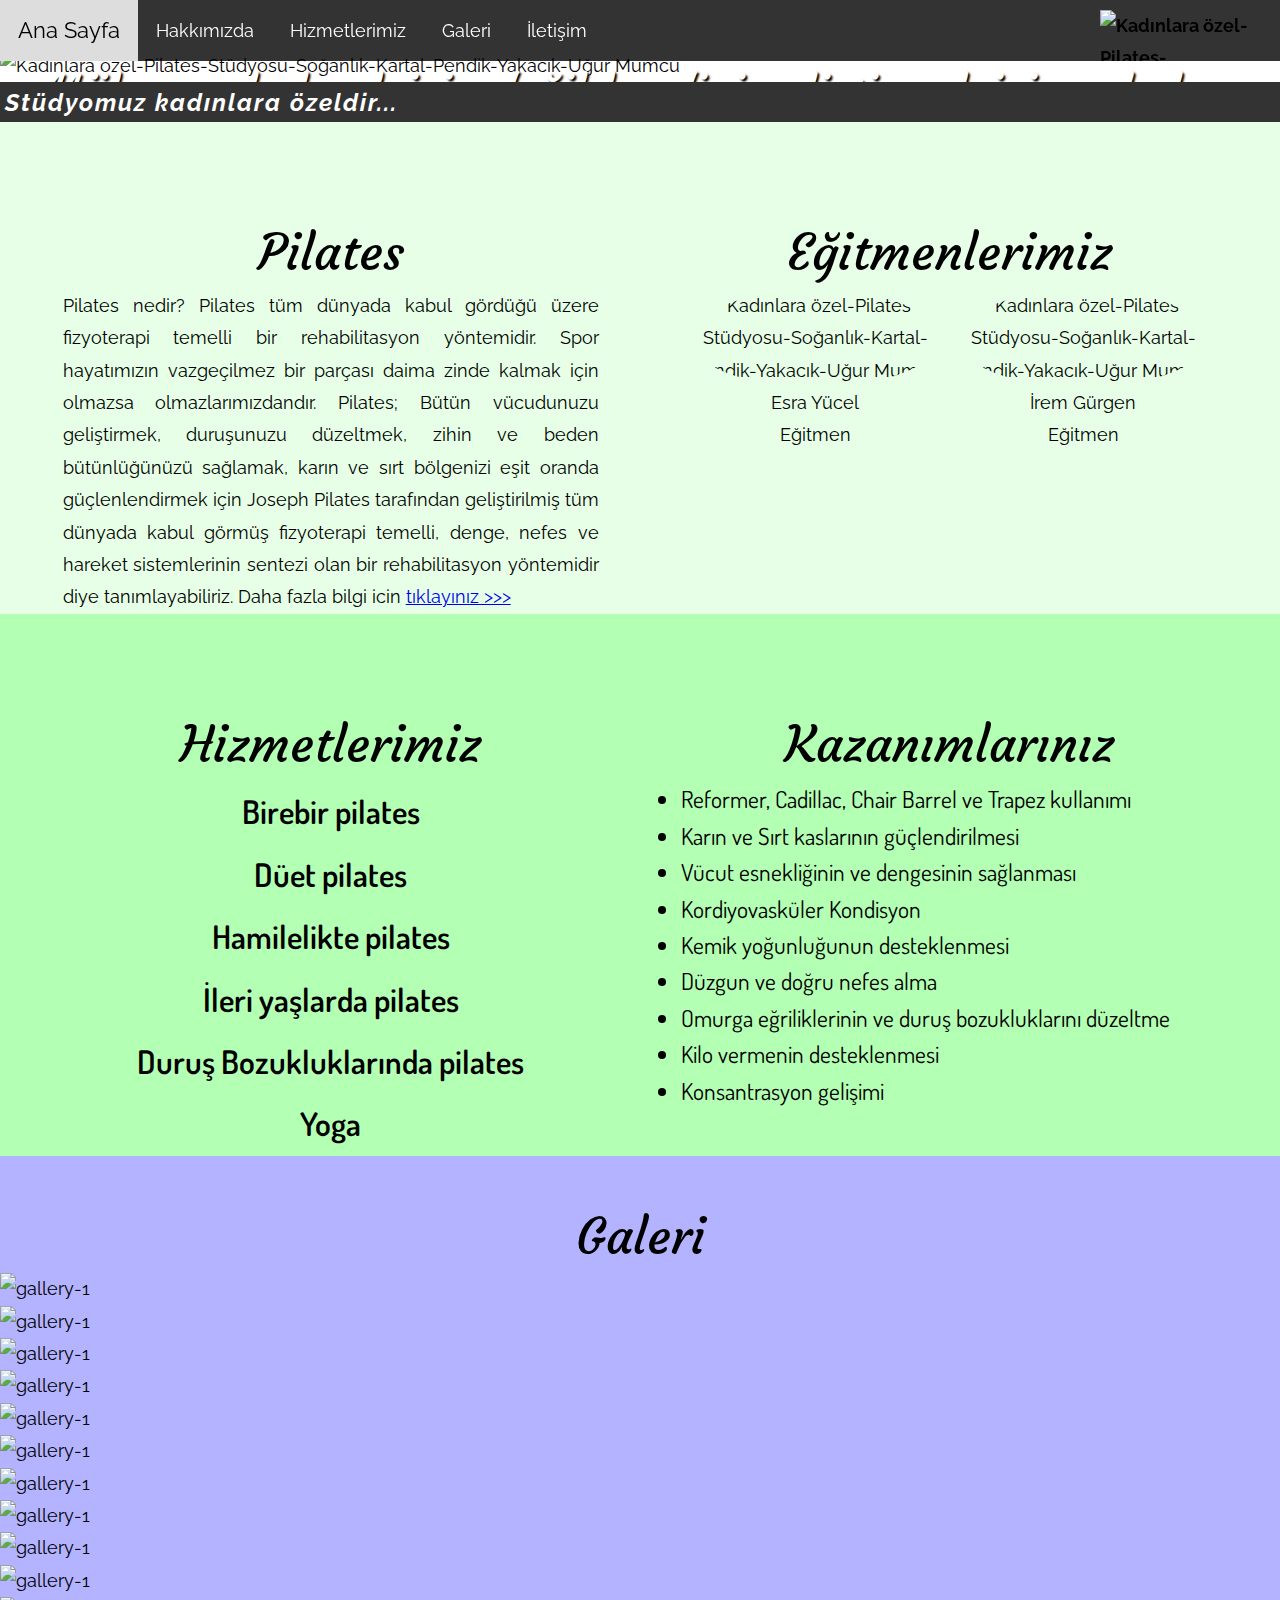
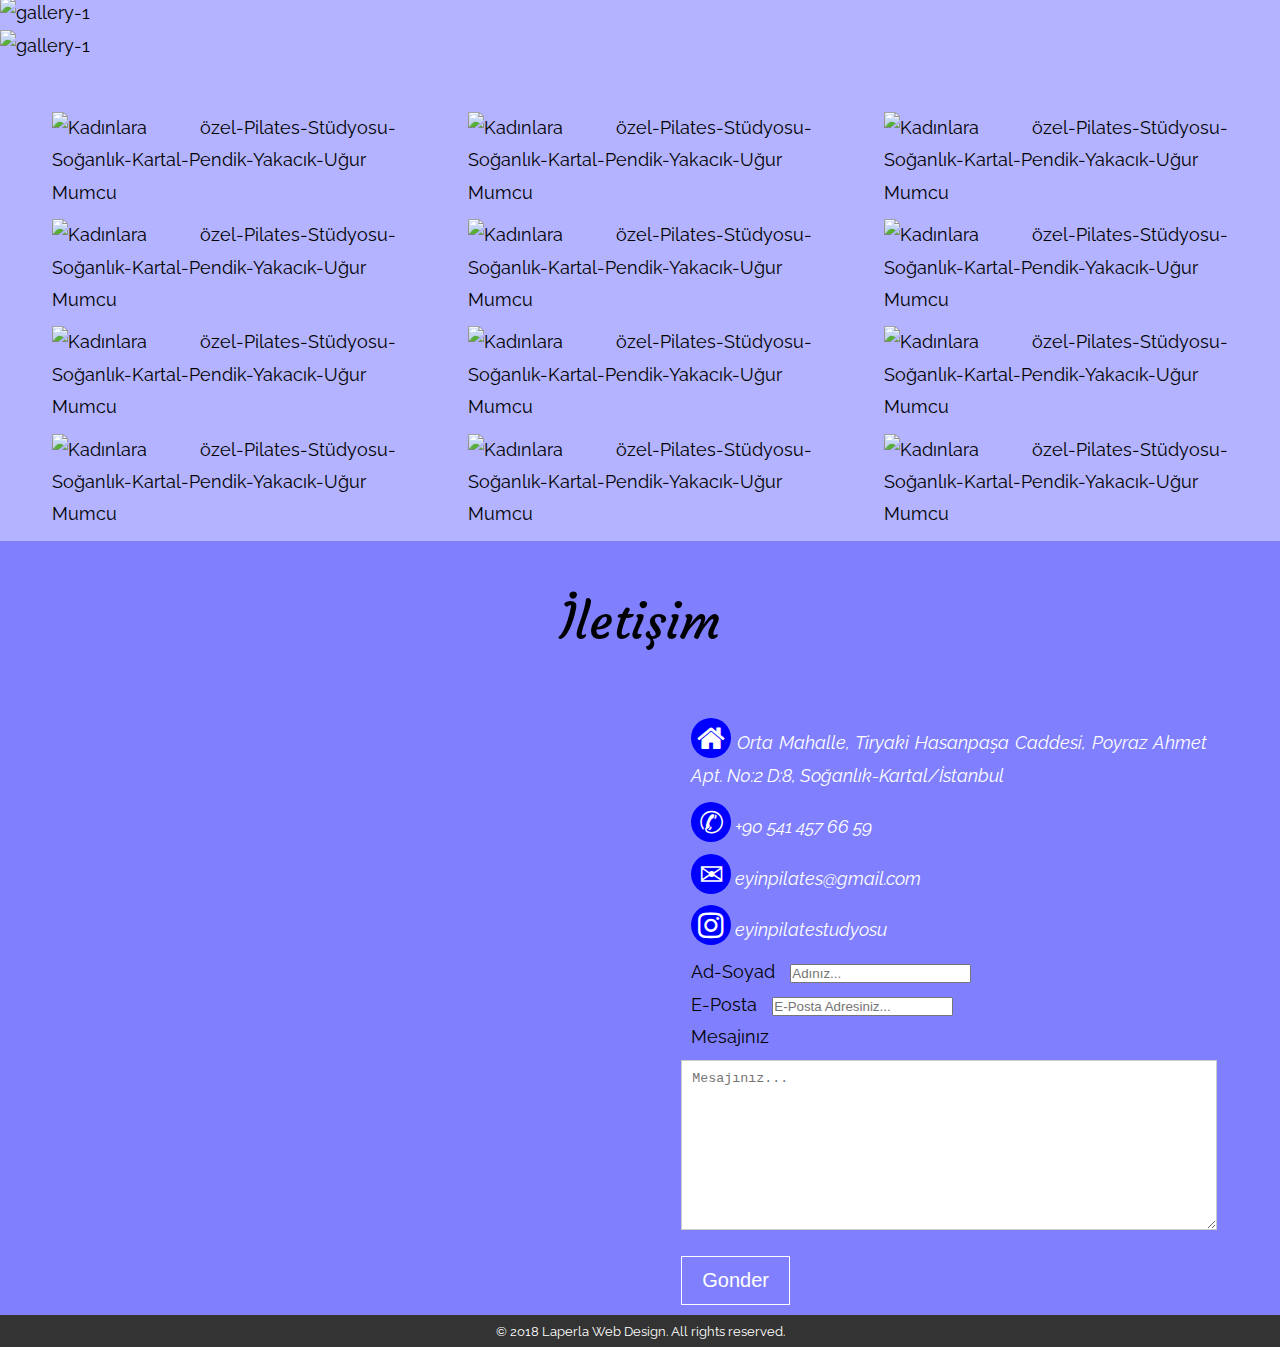
==== commit 0853952d: "Update index.html" ====
--- a/index.html
+++ b/index.html
@@ -140,7 +140,58 @@
 
   <section class="sec" id="gallery">
     <h2>Galeri</h2>
-    
+    <div class="container">
+      <div>
+        <img src="./pictures/eyin1.jpeg" alt="gallery-1">
+        
+      </div>
+      <div>
+        <img src="./pictures/eyin2.jpeg" alt="gallery-1">
+        
+      </div>
+      <div>
+        <img src="./pictures/eyin3.jpeg" alt="gallery-1">
+        
+      </div>
+      <div>
+        <img src="./pictures/eyin4.jpeg" alt="gallery-1">
+        
+      </div>
+      <div>
+        <img src="./pictures/eyin5.jpeg" alt="gallery-1">
+        
+      </div>
+      <div>
+        <img src="./pictures/eyin6.jpeg" alt="gallery-1">
+        
+      </div>
+      <div>
+        <img src="./pictures/eyin9.jpeg" alt="gallery-1">
+        
+      </div>
+      
+      <div>
+        <img src="./pictures/eyin10.jpeg" alt="gallery-1">
+        
+      </div>
+      <div>
+        <img src="./pictures/eyin13.jpeg" alt="gallery-1">
+        
+      </div>
+      <div>
+        <img src="./pictures/eyin15.jpeg" alt="gallery-1">
+        
+      </div>
+      <div>
+        <img src="./pictures/eyin7.jpeg" alt="gallery-1">
+        
+      </div>
+      <div>
+        <img src="./pictures/eyin8.jpeg" alt="gallery-1">
+        
+      </div>
+  
+    </div>
 
     <div class="brickk">
       
@@ -297,4 +348,4 @@
 
 </body>
 
-</html>+</html>
